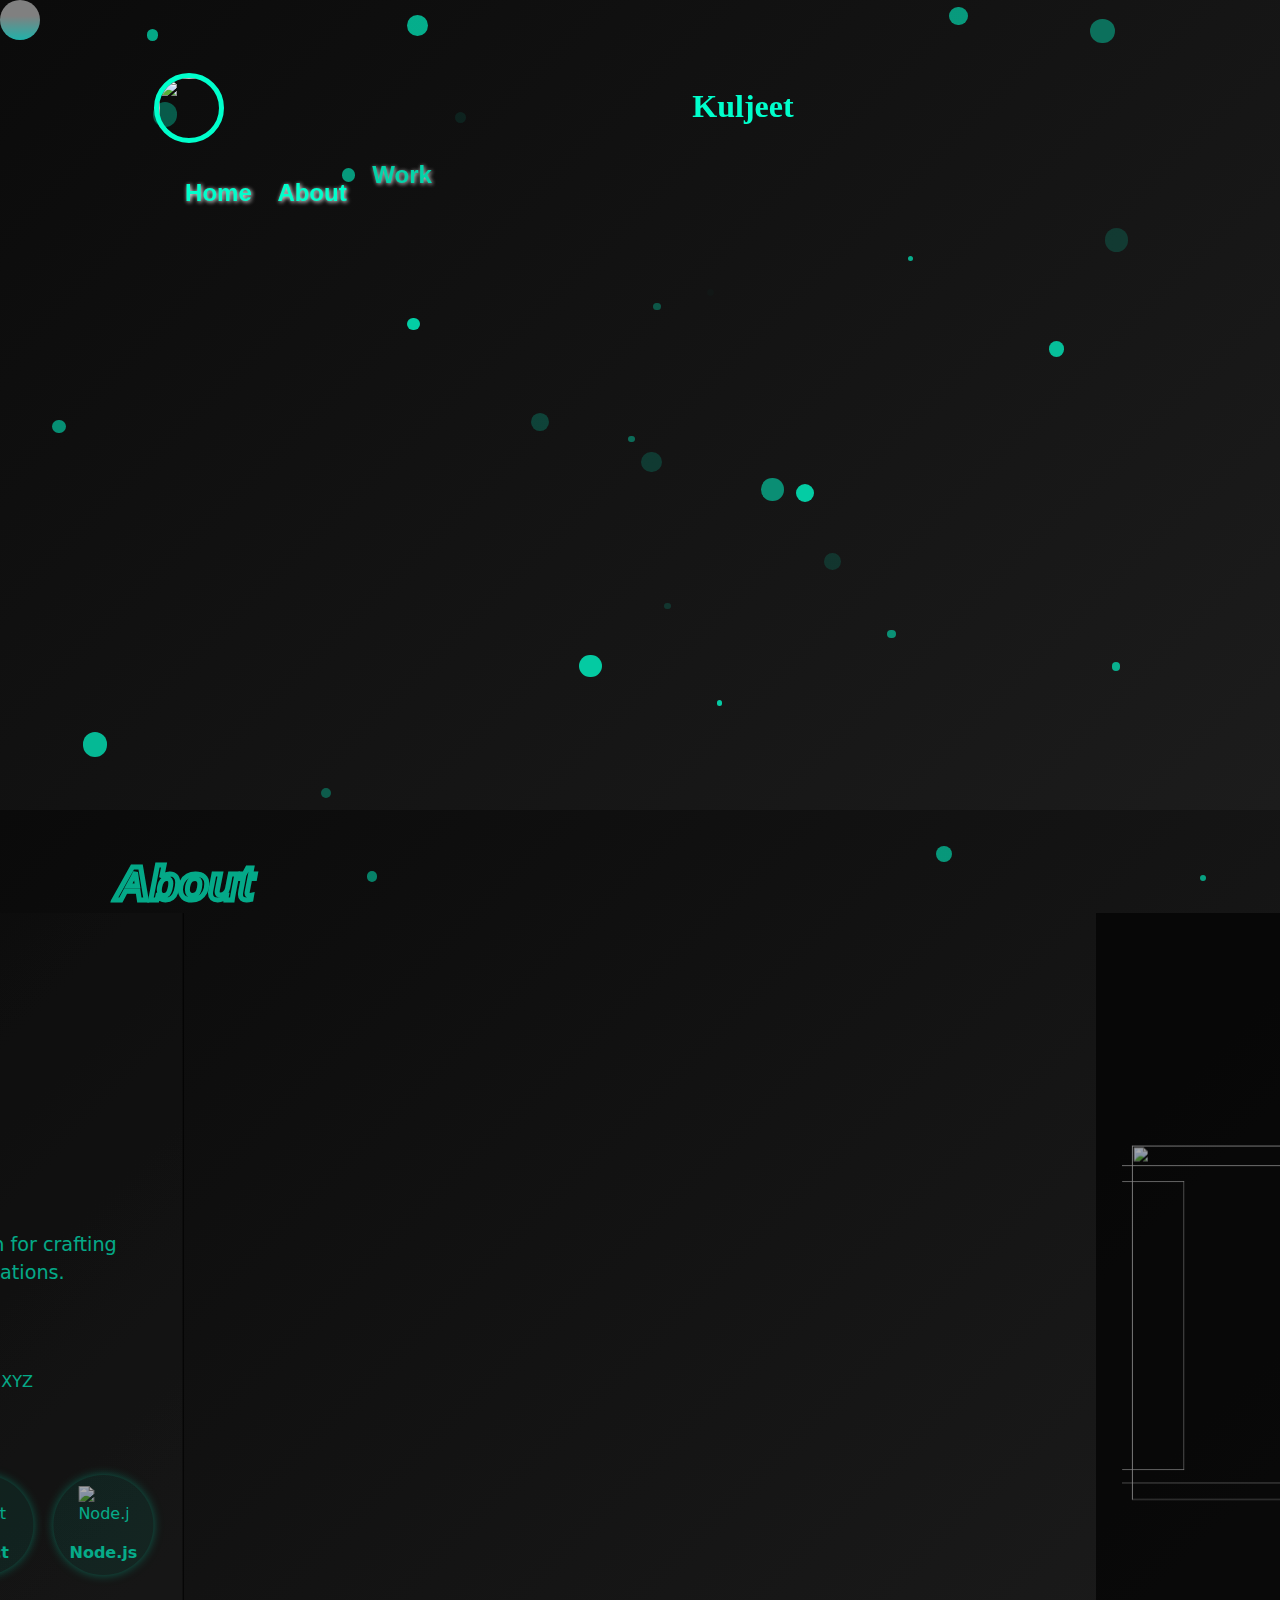
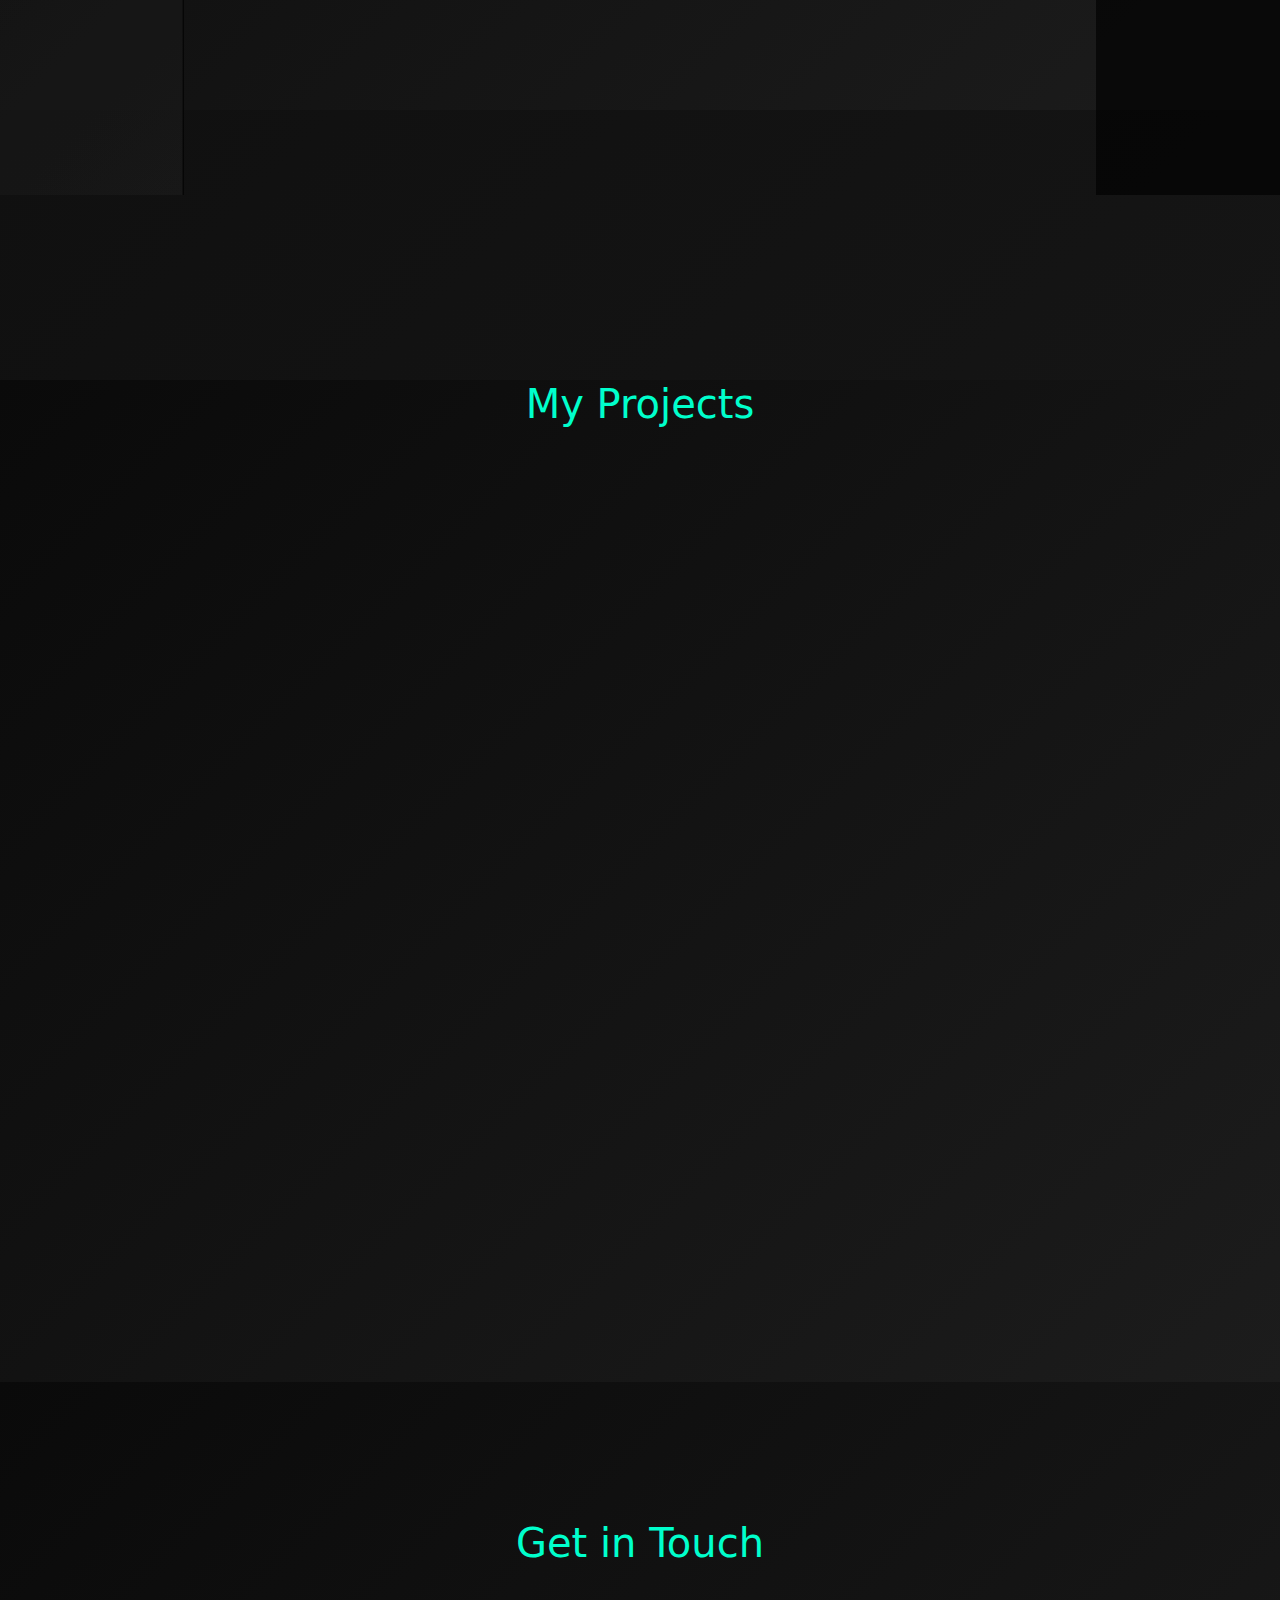
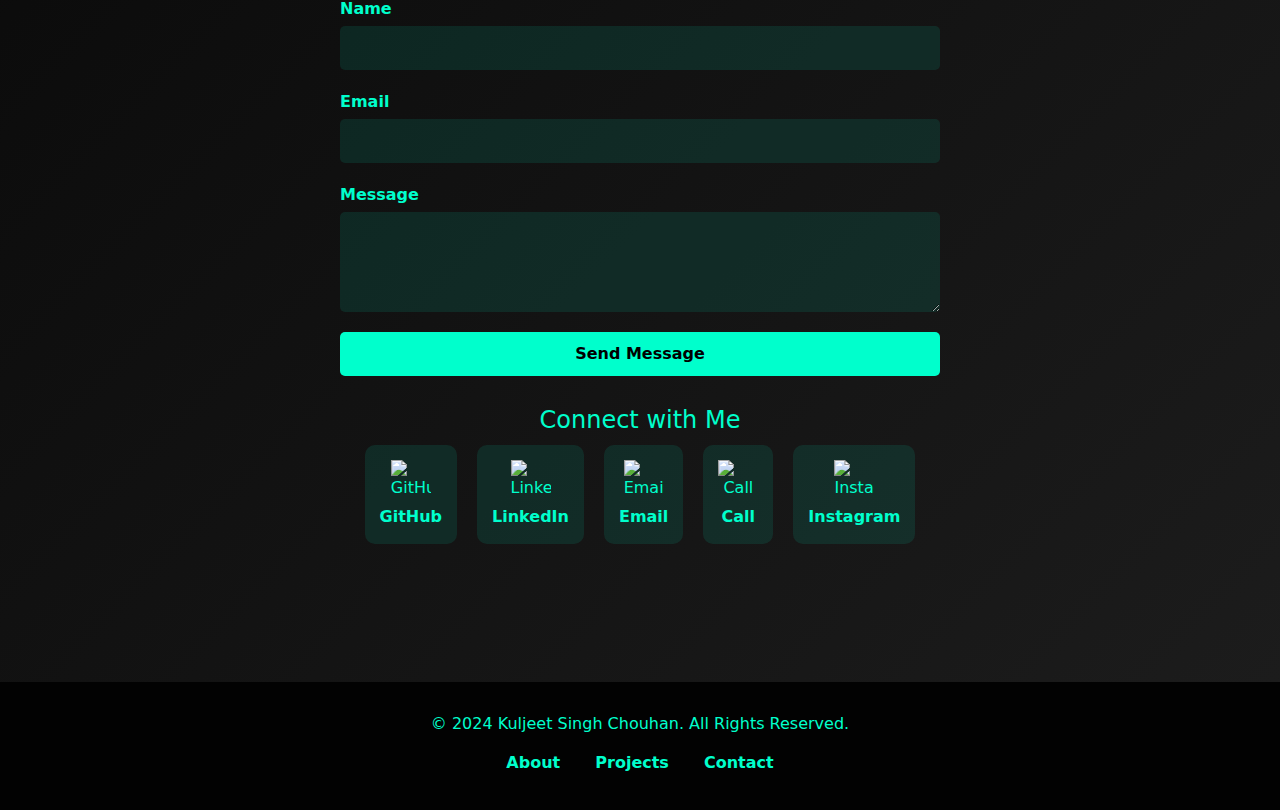
==== index.html @ 87ddcaf6 "first commit" ====
<!DOCTYPE html>
<html lang="en">
  <head>
    <meta charset="UTF-8" />
    <meta name="viewport" content="width=device-width, initial-scale=1.0" />
    <title>Document</title>
    <link rel="stylesheet" href="index.css" />
    <link rel="stylesheet" href="https://cdnjs.cloudflare.com/ajax/libs/font-awesome/6.5.2/css/all.min.css" integrity="sha512-SnH5WK+bZxgPHs44uWIX+LLJAJ9/2PkPKZ5QiAj6Ta86w+fsb2TkcmfRyVX3pBnMFcV7oQPJkl9QevSCWr3W6A==" crossorigin="anonymous" referrerpolicy="no-referrer" />
    <link rel="stylesheet" href="https://cdn.jsdelivr.net/npm/bootstrap@5.3.3/dist/css/bootstrap.min.css
    ">

   <!-- fontts   -->

   <link rel="preconnect" href="https://fonts.googleapis.com">
<link rel="preconnect" href="https://fonts.gstatic.com" crossorigin>
<link href="https://fonts.googleapis.com/css2?family=Oswald:wght@200..700&family=Roboto:ital,wght@0,100;0,300;0,400;1,100;1,300&display=swap" rel="stylesheet">



    <link rel="stylesheet" href="https://unpkg.com/sheryjs/dist/Shery.css" /> <!-- Recommended -->
     <!--  Gsap is needed for Basic Effects -->
<script src="https://cdnjs.cloudflare.com/ajax/libs/gsap/3.12.2/gsap.min.js"></script>

<!-- Scroll Trigger is needed for Scroll Effects -->
<script src="https://cdnjs.cloudflare.com/ajax/libs/gsap/3.12.2/ScrollTrigger.min.js"></script>

<!-- Three.js is needed for 3d Effects -->
<script src="https://cdnjs.cloudflare.com/ajax/libs/three.js/0.155.0/three.min.js"></script>

<!-- ControlKit is needed for Debug Panel -->
<script src="https://cdn.jsdelivr.net/gh/automat/controlkit.js@master/bin/controlKit.min.js"></script>
  </head>
  <script type="text/javascript"
        src="https://cdn.jsdelivr.net/npm/@emailjs/browser@4/dist/email.min.js">
</script>
<script type="text/javascript">
   (function(){
      emailjs.init({
        publicKey: "nce9EKjD9kNWPmYxU",
      });
   })();
   <link href="https://fonts.googleapis.com/css2?family=Roboto:wght@400;700&display=swap" rel="stylesheet"/>
  


</script>
  <body>
    <!-- <div  class="hero"></div>
    <div  class="hero1"></div> -->
    <div class="cursor"></div>
    <div class="cursorblur"></div>
    <section id="page1" class="page1">
      <div class="particles"></div>

      <div class="nav">
        <img src="profile.jpg" class="n-img" alt="">
        <div class="mh">Kuljeet</div>
        <div class="snav">
          <a href="#page1" class="navs navs1">Home</a>
          <a href="#page2" class="navs navs2">About</a>
          <a href="#projects" class="navs navs3">Work</a>
          <a href="#page6" class="navs navs4">Contact</a>
        </div>
        <div class="menu"><i class="fa-solid fa-bars"></i></div>
      </div>

      <div class="rest">
        <div class="l">
          <h2>< Hii Stranger /></h2>
          <h1>` Welcome to <span class="edit" >${kuljeets}</span> portfolio '</h1>
          <p>I am a MERN stack developer.</p>
        </div>
       <div class="bts">
        <button class="p-button"><a href="#projects">project</a></button>
        <button class="a-button"><a href="#page2">about</a></button>
       </div>
       <div class="r">
        <img src="" alt="" class="chnage">
       </div>

      </div>

   
   

    </section>
       <div class="e">
        <img  class="e-img" src="https://static-00.iconduck.com/assets.00/web-developer-illustration-2005x2048-fal2biag.png" alt="">
       </div> 

    <section id="page2" class="  page2">
      <h1 class="About">About</h1>
       <div class="divide">
        <div class="fd">
          <!-- <h1 class="am">about me</h1>
         <div class="para">
          <p>Hello! I’m kuljeet singh chouhan, a Full Stack Developer specializing in the MERN stack based in Jabalput,ujjain. With a passion for building robust and scalable web applications, I bring a comprehensive skill set in MongoDB, Express.js, React,Next js, and Node.js to every project I work on.

          </p>
          <p>I am pursuing  a degree in Btech from Jabalpur Engineering College, where I developed a solid foundation in software engineering and web development. Over the past 3 years, I’ve been deeply immersed in creating dynamic and interactive web applications that deliver exceptional user experiences.</p>
         
        </div> -->
        <div id="about" class="about-section">
          <div class="about-content">
              <div class="profile-container">
                  <img src="profile.jpg" alt="Profile Picture" class="profile-pic">
                  <h2 class="about-title">About Me</h2>
              </div>
              <p class="about-description">I'm a Full Stack Developer with a passion for crafting beautiful and functional web applications.</p>
              
              <div class="education">
                  <h3>Education</h3>
                  <p>B.Sc. in Computer Science, University XYZ</p>
              </div>
      
              <div class="tech-stack">
                  <h3>Tech Stack</h3>
                  <div class="skills-container">
                    
                      <div class="skill">
                        <img src="https://emaillistvalidation.com/blog/content/images/2023/09/HTML5_logo_and_wordmark.svg.png" alt="HTML" class="skill-icon">
                        <span>HTML</span>
                    </div>
                      <div class="skill">
                          <img src="https://1000logos.net/wp-content/uploads/2020/09/CSS-Logo.png" alt="CSS" class="skill-icon">
                          <span>CSS</span>
                      </div>
                      <div class="skill">
                          <img src="https://logos-world.net/wp-content/uploads/2023/02/JavaScript-Emblem.png" alt="JavaScript" class="skill-icon">
                          <span>JavaScript</span>
                      </div>
                      <div class="skill">
                          <img src="https://1.bp.blogspot.com/-gnbHTLvkmoE/W84EgMk-AJI/AAAAAAAAFC4/e2nUNEjO8TkflGJGWP_fnlShqMJEGT95QCPcBGAYYCw/s1600/react-logo.png" alt="React" class="skill-icon">
                          <span>React</span>
                      </div>
                      <div class="skill">
                          <img src="https://logos-download.com/wp-content/uploads/2016/09/Node_logo_NodeJS.png" alt="Node.js" class="skill-icon">
                          <span>Node.js</span>
                      </div>
                      <div class="skill">
                        <img src="https://raw.githubusercontent.com/Rohan-Shakya/Rohan-Shakya/master/images/next_logo.png" alt="HTML" class="skill-icon">
                        <span>Next js</span>
                    </div>
                  </div>
              </div>
          </div>
      </div>
      
       </div>
       <div class="sd">
        <h1 class="tc">techStack.js</h1>
        <div class="gallery">
          <div class="left">
            <div class="inner">
              <img
                class="item"
                src="https://w7.pngwing.com/pngs/201/90/png-transparent-logo-html-html5.png"
                data-counter="4"
              />
              <img
                class="item"
                src="https://www.freepnglogos.com/uploads/html5-logo-png/html5-logo-css-logo-png-transparent-svg-vector-bie-supply-9.png"
                data-counter="3"
              />
              <img
                class="item"
                src="https://cdn.slidesharecdn.com/ss_thumbnails/tailwindcss-220708140925-2a85561f-thumbnail.jpg?width=640&height=640&fit=bounds"
                data-counter="1"
              />
   
              <img
                class="item"
                src="https://pluspng.com/img-png/react-logo-png-javascript-logo-react-js-stickers-mugs-t-shirts-and-much-more-880x1136.jpg"
                data-counter="2"
              />
              <img
                class="item"
                src="https://miro.medium.com/v2/resize:fit:1000/1*v3XndYeIsBtk4CkpMf7vmA.jpeg"
                data-counter="6"
              />
   
              <img
                class="item"
                src="https://media.licdn.com/dms/image/D4E12AQFGtCLzryEsvQ/article-cover_image-shrink_720_1280/0/1683961037831?e=2147483647&v=beta&t=ZCCnGgCZCv_v08kv8-JhZ0gnYdyq6aOi3NOBT8HEgDY"
                data-counter="5"
              />
            </div>
          </div>
   
          <div class="right">
            <div class="inner">
              <img
                class="item"
                src="https://media.licdn.com/dms/image/D4E12AQEBg943ptCYpg/article-cover_image-shrink_720_1280/0/1686391647921?e=2147483647&v=beta&t=sTfwUvcIfW7Fuby7hMluDfuRJK3HfYMMWc2SyZR7-GA"
                data-counter="1"
              />
              <img
                class="item"
                src="https://upload.wikimedia.org/wikipedia/commons/thumb/d/d9/Node.js_logo.svg/1200px-Node.js_logo.svg.jpg"
                data-counter="2"
              />
              <img
                class="item"
                src="https://www.logotypes101.com/logos/432/342B0ABD6829533C56B6CA9F8D2A20AF/web_rtc_logo.png"
                data-counter="3"
              />
              <img
                class="item"
                src="https://media.licdn.com/dms/image/D5612AQHtMsvC2VYmvg/article-cover_image-shrink_720_1280/0/1679105125435?e=2147483647&v=beta&t=FZuEAa8o1GICExM1T2Wm7DUrsyHC3B0p2as3d6zQToc"
                data-counter="4"
              />
              <img
                class="item"
                src="https://ik.imagekit.io/ably/ghost/prod/2021/03/socket-io-logo-1.jpeg?tr=w-1728,q-50"
                data-counter="5"
              />
              <img
                class="item"
                src="https://th.bing.com/th/id/OIP.lcVgc4TZXULnpE7IEuhuzQHaHa?w=1532&h=1532&rs=1&pid=ImgDetMain"
                data-counter="6"
              />
            </div>
          </div>
        </div>
      </div>
    </section>
  <!-- </div> -->

   <div class="z">
    <!-- <img class="z-img" src="https://th.bing.com/th/id/OIP.4cvcR5GfKVf1xqbzQUdjJAHaHh?rs=1&pid=ImgDetMain" alt=""> -->
     <img  class="z-img" src="https://cdn.filestackcontent.com/efbSR18hT5uRKuo0zoMA" alt="">
   </div>

   <div class="page3">
    <div id="projects" class="projects-section">
        <h2 class="projects-title">My Projects</h2>
        <div class="projects-container ">
            <div class="project-card pc1">
                <div class="project-image-container">
                    <img src="artifex.jpg" alt="Project 1" class="project-image">
                </div>
                <div class="project-info">
                    <h3>Artifex</h3>
                    <p>Ai Saas application for ease transformation and manipulation of images in ur desired manner.</p>
                    <a href="fk.html" class="project-link">View</a>
                </div>
            </div>
            <div class="project-card pc2">
                <div class="project-image-container">
                    <img src="rs.jpg" alt="Project 2" class="project-image">
                </div>
                <div class="project-info">
                    <h3>Rail Scouts</h3>
                    <p>Developed a 3D navigation model for a platform, enhancing user experience and spatial awareness in station environments.</p>
                    <a href="rs.html" class="project-link">View</a>
                </div>
            </div>
            <div class="project-card pc3">
                <div class="project-image-container">
                    <img src="blink.jpg" alt="Project 3" class="project-image">
                </div>
                <div class="project-info">
                    <h3>Blinkmeet</h3>
                    <p>
                      Designed and developed a random video calling and chatting app, facilitating seamless connections and spontaneous interactions among users.</p>
                    <a href="blink.html" class="project-link">View</a>
                </div>
            </div>
            <div class="project-card pc4">
                <div class="project-image-container">
                    <img src="duvera.jpg" alt="Project 4" class="project-image">
                </div>
                <div class="project-info">
                    <h3>Duvera</h3>
                    <p>
                      Created an innovative e-commerce platform merging social media, enabling efficient and authentic selling of high-end merchandise to targeted audiences.</p>
                    <a href="duv.html" class="project-link">View</a>
                </div>
            </div>
            <div class="project-card pc5">
                <div class="project-image-container">
                    <img src="catch.jpg" alt="Project 5" class="project-image">
                </div>
                <div class="project-info">
                    <h3>ConvoCloud</h3>
                    <p>
                      Developed a robust video conferencing app similar to Google Meet, featuring real-time communication, screen sharing, and collaboration tools for seamless interactions..</p>
                    <a href="catch.html" class="project-link">View</a>
                </div>
            </div>
        </div>
    </div>
   </div>


    <!-- <section id="page6" class="page6 ">

        <h1 class="con">CONTACT</h1>
      <div class="contacts">
      
        <div class="do">
         
          <a href="https://www.instagram.com/____k_u_s_h____4?utm_source=qr&igsh=MW93MGU5dWI2czNlbg==" class="insta"><i class="fa-brands fa-instagram"></i></a>
        </div>
        <div class="do">       
        
          <a href="https://www.linkedin.com/in/kuljeet-singh-76383a259" class="linked-in"><i class="fa-brands fa-linkedin"></i></a>
        </div>
        <div class="do">        <a href="https://github.com/kush54" class="git-hub"><i class="fa-brands fa-github"></i></a>
        </div>
        <div class="do">        <a href="tel:9343816243"  class="call"><i class="fa-solid fa-phone"></i></i></a>
        </div>
        <div class="do">        <a href="#page6" class="email"><i class="fa-solid fa-envelope"></i></a>
        </div>
       
      </div>

     <div class="form">
      <form id="form" action="index.html">
          <label for="name">Name</label>
          <input  id="name" type="text">
          <label for="name">Email</label>
          <input id="email" type="email">
          <label for="name">Message</label>
          <input id="message" style="height: 8vh;" class="message" type="text">
          
      </form>
     
       
     </div>

     <button onclick="sendMail()" class="hit">Hit Em Up</button>
     </section> -->


    
     <div class="page4">
      <div id="contact" class="contact-section">
          <h2 class="contact-title">Get in Touch</h2>
          <form class="contact-form" action="your-server-endpoint" method="POST">
              <div class="form-group">
                  <label for="name">Name</label>
                  <input type="text" id="name" name="name" required>
              </div>
              <div class="form-group">
                  <label for="email">Email</label>
                  <input type="email" id="email" name="email" required>
              </div>
              <div class="form-group">
                  <label for="message">Message</label>
                  <textarea id="message" name="message" required></textarea>
              </div>
              <button type="submit" class="submit-button">Send Message</button>
          </form>
          <div class="social-links">
              <h3>Connect with Me</h3>
              <div class="social-icons">
                  <a href="https://github.com/yourusername" target="_blank" class="social-icon git">
                      <img src="https://pngimg.com/uploads/github/github_PNG80.png" alt="GitHub">
                      <span>GitHub</span>
                  </a>
                  <a href="https://www.linkedin.com/in/yourusername" target="_blank" class="social-icon">
                      <img src="https://pngimg.com/uploads/linkedIn/linkedIn_PNG8.png" alt="LinkedIn">
                      <span>LinkedIn</span>
                  </a>
                  <a href="mailto:your-email@example.com" class="social-icon">
                      <img src="https://1000logos.net/wp-content/uploads/2021/05/Gmail-logo.png" alt="Email">
                      <span>Email</span>
                  </a>
                  <a href="tel:+1234567890" class="social-icon">
                      <img src="https://static.vecteezy.com/system/resources/previews/014/441/078/original/phone-call-icon-design-in-blue-circle-png.png" alt="Call">
                      <span>Call</span>
                  </a>
                  <a href="https://www.instagram.com/yourusername" target="_blank" class="social-icon insta">
                      <img src="https://static.vecteezy.com/system/resources/previews/017/743/717/large_2x/instagram-icon-logo-free-png.png" alt="Instagram">
                      <span >Instagram</span>
                  </a>
              </div>
          </div>
      </div>
      
     </div>

     <footer class="footer">
      <div class="footer-content">
          <p>&copy; 2024 Kuljeet Singh Chouhan. All Rights Reserved.</p>
          <div class="footer-links">
              <a href="#about">About</a>
              <a href="#projects">Projects</a>
              <a href="#contact">Contact</a>
          </div>
         
      </div>
  </footer>


     <div class="imp"> 
      <a class="i1" href="https://www.instagram.com/____k_u_s_h____4?utm_source=qr&igsh=MW93MGU5dWI2czNlbg==" ><i class="fa-brands fa-instagram"></i></a>
      <a class="i2" href="https://www.linkedin.com/in/kuljeet-singh-76383a259" ><i class="fa-brands fa-linkedin"></i></a>
      <a class="i3" href="https://github.com/kush54" ><i class="fa-brands fa-github"></i></a>
      <a class="i4" href="tel:9343816243"  ><i class="fa-solid fa-phone"></i></i></a>
      <a   class="i5" href="#page6" ><i class="fa-solid fa-envelope"></i></a>
  </div>



    <script
      src="https://cdnjs.cloudflare.com/ajax/libs/gsap/3.12.5/gsap.min.js"
      integrity="sha512-7eHRwcbYkK4d9g/6tD/mhkf++eoTHwpNM9woBxtPUBWm67zeAfFC+HrdoE2GanKeocly/VxeLvIqwvCdk7qScg=="
      crossorigin="anonymous"
      referrerpolicy="no-referrer"
    ></script>
    <script
      src="https://cdnjs.cloudflare.com/ajax/libs/gsap/3.12.5/ScrollTrigger.min.js"
      integrity="sha512-onMTRKJBKz8M1TnqqDuGBlowlH0ohFzMXYRNebz+yOcc5TQr/zAKsthzhuv0hiyUKEiQEQXEynnXCvNTOk50dg=="
      crossorigin="anonymous"
      referrerpolicy="no-referrer"
    ></script>
    <script>
    
      function navigateTo(url) {
      window.location.href = url;
    }
    
    </script>
    <script src="https://cdn.jsdelivr.net/npm/bootstrap@5.3.3/dist/js/bootstrap.bundle.min.js
    "></script>
    <script src="index.js"></script>

  </body>
</html>
---- index.css ----
body,
html {
  overflow-x: hidden;
  font-family: 'Roboto', sans-serif;}

body {
   /* background-image: url("https://wallpapercave.com/wp/wp1925278.jpg"); */
  background-size: cover;
  background-repeat: no-repeat;
  
}
.page1 {
  height: 100vh;
z-index: 10;
background: linear-gradient(135deg, #0a0a0a, #1c1c1c);

}


.snav {
  margin-right: 5vw;
}

.snav a:hover {
  transform: scale(1.1);
  color: #00ffcc;
  /* color: transparent; */
  /* -webkit-text-stroke: 1px   #00ffcc; */
  
}






.n-img{
  height: 70px;
  width: 70px;
  border-radius: 50%;
  -webkit-border-radius: 50%;
  -moz-border-radius: 50%;
  -ms-border-radius: 50%;
  -o-border-radius: 50%;
  margin-top: 1vh;
  margin-right: 1vw;
  border: 5px solid #00ffcc;
}

.n-img:hover{
  transform: scale(1.1);
  -webkit-transform: scale(1.1);
  -moz-transform: scale(1.1);
  -ms-transform: scale(1.1);
  -o-transform: scale(1.1);
}

.nav {
  font-weight: bolder;
  padding-top: 5vh;
  padding-left: 5vh;
  margin-left: 4vw;
}


.mh {
  z-index: 5;
  text-align: center;
  /* color: transparent; */
  /* -webkit-text-stroke: 2px    #00ffcc; */
  color:  #00ffcc;
  /* margin-left: 10vh; */
  margin-right: 38vw;
  margin-top: 2vh;
  font-size: 2rem;
font-family: Cambria, Cochin, Georgia, Times, 'Times New Roman', serif;
}

.mh:hover{
  color: gray;
}

.navs {
  position: relative;
  cursor: pointer;
}

.navs::after {
  content: "";
  position: absolute;
  bottom: -0.5rem;
  height: 4px;
  width: 100%;
  left: 0;
  background-color:  #00ffcc;
  transition: 0.3s;
  transition-timing-function: ease-in-out;
  transform: scaleX(0);
}

.navs:hover::after {
  transform: scaleX(1);
}

.nav {
  display: flex;
  justify-content: space-between;
  height: 4vmax;
  margin-left: 12vw;
}

.snav{
  display: flex;
  gap: 2vw;
  padding-right: 5vw;
  z-index: 5;
  padding: 3.5vh;
  font-size: 1.5rem;
  font-family: "Gill Sans", "Gill Sans MT", Calibri, "Trebuchet MS", sans-serif;
}

.snav a {
  text-decoration: none;
  -webkit-text-stroke: 0%;
  color:  #00ffcc;
  text-shadow: 1px 1px 4px white;
}

.rest {
  height: 70%;
  width: 100%;
  font-family: "Oswald", sans-serif;
}

.l{
  height: 60%;
  width: 60%;
  font-size: 2rem;
  font-weight: 600;
  color:  #00ffcc;
  margin-left: 20vw;
  text-align: center;
  justify-content: center;
  margin-top: 25vh;
  margin-left: 20vw;
}

.l span {
  color:  #00ffcc;
  font-size: 4rem;
  font-weight: bolder;
  text-shadow: 1px 1px 4px black;
}

.l span:hover {
  color:  #00ffcc;
  transition: all ease 0.5s;
}


.bts a{
  text-decoration: none;
  
}

.p-button{
  margin-left: 40vw;
  height: 5vh;
  font-size: 1.3rem;
  width: 10vw;
  background-color:  #00ffcc;

}

.p-button a{
  color: black;

}

.a-button{
  font-size: 1.3rem;

  height: 5vh;
  width: 10vw;
background-color:  #00ffcc;
color: black;
}
.a-button a{
  color: black;
}

.a-button:hover{
  background-color: black;
}

.p-button:hover{
  background-color: white;
}
.page2 {
  height: 120vh;
}

.About{
  margin: auto;
  /* background-color: ; */
  margin-top: 5vh;
}

.divide{
  display: flex;
  width: 100vw;
  height: 100vh;
}
.fd{
width: 50%;
border-right: 2px solid black;
}
.sd{
  background-color: black;
}




@media (max-width: 600px) {
  .page1 {
    height: 100vh;
    width: 100vw;
  }

  .nav {
    display: flex;
    text-align: center;
    height: 2vh;
  }

  .nav img{
    margin-top: 20vh;
    height: 15vh;
    width: 15vh;
    margin-left: 20vw;
    border: 50%;
  }

  .mh {
    font-size: 4vh;
    position: relative;
    bottom: 35vh;
  }
  .snav {
    display: none;
  }
  .rest {
    display: flex;
    flex-direction: column;
    justify-content: center;
    align-items: center;
    text-align: center;
    margin-top: 13vh;
  }
  .l {
    font-size: 10px;
    height: 10vh;
    width: 100vw;
    margin-right: 20vw;
    margin-bottom: 15vh;
  }
  .l h2{
    font-size: 20px;
    margin-top: 5vh;
  }
  .l h1{
    font-size: 20px;
    margin-top: 5vh;

  }
  .l span{
    font-size: 1.5rem;
  }

  .l p{
    margin-top: 5vh;
    font-size: 20px;

  }
  
  .bts{
    margin-bottom: 5vh;
    margin-top: 15vh;
  }
 
  .p-button{
    margin-left: 5vw;
    height: 8vh;
    width: 15vh;
  }
  
  .p-button a{
    color: black;
  }
  
  .a-button{
    height: 8vh;
    width: 15vh;
  background-color: black;
  color: white;
  }
  .a-button a{
    color: white;
  }

}

/* section2 */
.page2 {
  height: 100vh;
  width: 100vw;
  display: flex;
  flex-direction: column;
  background: linear-gradient(135deg, #0a0a0a, #1c1c1c);

  z-index: 10;
  /* border: 2px solid green; */
}

.para{
  margin-top: 10vh;
}

.fd p{
  margin-left: 2vw;
  margin-right: 2vw;
}

.am{
  margin-left: 20vw;
  color: transparent;
  -webkit-text-stroke: 2px #00ffcc;
  /* margin-top: 10vh; */
}

.gallery {
  display: flex;
  height: 100%;
  width: 50vw;
  padding: 3vh;
}

.tc {
  text-align: center;
  font-size: 2rem;
  color: transparent;
  -webkit-text-stroke: 2px #00ffcc;
  margin-top: 3vh;
  margin-left:5vw ;
}
.tc:hover {
  color: white;
}

.left,
.right {
  display: flex;
  align-items: center;
  position: relative;
  overflow: hidden;
  color: #00ffcc;
  width: 50%;
}

.inner {
  position: relative;
  width: 100%;
  display: flex;

  align-items: center;
  perspective: 500px;
  transform-style: preserve-3d;
}

.item {
  position: absolute;
  width: 20rem;
  height: 25rem;
  transition: transform 300ms cubic-bezier(0, 0.55, 0.45, 1);
  margin-bottom: 2rem;
}

.left .inner {
  perspective-origin: right center;
}

.right .inner {
  perspective-origin: left center;
}

.left .item {
  right: -10rem;
}

.right .item {
  left: -10rem;
}

.left .item:nth-child(1) {
  transform: translate3d(-10rem, 0, -4rem);
}

.left .item:nth-child(2) {
  transform: translate3d(-20rem, 0, -8rem);
}

.left .item:nth-child(3) {
  transform: translate3d(-30rem, 0, -12rem);
}

.left .item:nth-child(4) {
  transform: translate3d(-40rem, 0, -16rem);
}

.left .item:nth-child(5) {
  transform: translate3d(-50rem, 0, -20rem);
}

.left .item:nth-child(6) {
  transform: translate3d(10rem, 0, -4rem);
}

.right .item:nth-child(1) {
  transform: translate3d(10rem, 0, -4rem);
}

.right .item:nth-child(2) {
  transform: translate3d(20rem, 0, -8rem);
}

.right .item:nth-child(3) {
  transform: translate3d(30rem, 0, -12rem);
}

.right .item:nth-child(4) {
  transform: translate3d(40rem, 0, -16rem);
}

.right .item:nth-child(5) {
  transform: translate3d(50rem, 0, -20rem);
}

.right .item:nth-child(6) {
  transform: translate3d(-10rem, 0, -4rem);
}
.para{
  color: #00ffcc;
}
@media (max-width: 600px) {


  body {
    overflow-x: hidden;
  }

  .page2 {
    height: 70vh;
  }

  .tc {
    margin-top: 15vh;
     color: black;
    font-size: 3rem;
  }
  .left,
  .right {
    margin-top: 15vh;
    display: flex;
    align-items: center;
    position: relative;
    overflow: hidden;
    height: 70vh;
    width: 50%;
    padding-bottom: 50vh;
  }

  .inner {
    position: relative;
    width: 100%;
    display: flex;

    align-items: center;
    perspective: 500px;
    transform-style: preserve-3d;
  }

  .item {
    position: absolute;
    width: 10rem;
    height: 15rem;
    transition: transform 300ms cubic-bezier(0, 0.55, 0.45, 1);
    margin-bottom: 2rem;
    object-fit: contain;
  }

  .page2{
    height: 150vh;
  }

  .divide{
    height: 150vh;
  /* border: 2px solid red; */
    flex-direction: column;
  }
  .fd{
    width: 100%;
    height: 50%;
    padding: 10vw;
    margin-top: -1vh;
  }
  .sd{
    width: 100%;
    height: 50%;
   /* background-color: white; */
  }

  .para{
    margin-bottom: 10vh;
  }
  .z img{
    height: 20vh;
    width: 20vh;
    position: relative;
    top: 5vh;
  }

.gallery{
  height: 100%;
  width: 100%;
}


}


.z-img{
 position: relative;
 bottom: 30vh;
 z-index: 20;
 height: 400px;
 width: 400px;
}

.z{
height: 30vh;
}
.page3{

}

/* section 5 */
.page5 {
  height: 150vh;
  width: 100vw;
  z-index: 100;
  margin-bottom: 20vh;
}



.dwh{
  padding-left: 50vw;
  
  color:lightseagreen;
  display: inline-block;
  position: relative;
  bottom: 20vh;
}

.wh{
  /* font-size: 4rem;
  font-weight: 900;
  text-shadow: 8px 1px 8px black; */
}

.pat{
  display: flex;
  gap: 5vw;
}

.cards-cont {
  height: 60vh;
  width: 100%;
  /* display: flex; */
  flex-wrap: wrap;
  padding-bottom: 20vh;
  justify-content: center;
}





.carda {
  height: 15vw;
  width: 45%;
  border-radius: 20px;
  background-size: cover;
  background-position: center;
  overflow: hidden;
  align-items: center;
}

.boc{
 font-size: 1rem;
 text-align: center;
 padding: 2vh;
 margin-top: 5vh;
}

.check{
  background-color: lightseagreen;
  border-radius: 20px;
  -webkit-border-radius: 20px;
  -moz-border-radius: 20px;
  -ms-border-radius: 20px;
  -o-border-radius: 20px;
}

.check a{
  text-decoration: none;
  color: black;
}

.check:hover{
  background-color: black;

}
.check:hover a{
  color: white;
}
.bocd{
  margin-top: 15vh;
}

#card1 {
  background-image: url(dk.jpg);
  margin-left: 7vw;
}

#card2 {
  background-image: url(ca.jpg);
  object-fit: cover;
  margin-left: 7vw;
  margin-top: 10vh;
 align-items: center;
}

#card3 {
  background-image: url(ug.jpg);
  object-fit: cover;
  margin-top: 10vh;
  margin-left: 7vw;
  
}

.overlayy {
  height: 100%;
  width: 100%;
  background-color: black;
  padding-top: 160px;
  padding: 30px;
  opacity: 0;
  z-index: 100;
  transition: all ease 1.2s;
  /* border: 2px solid red; */
}

.overlayy button {
  background-color: black;
  border: 2px solid black;
}

.overlayy h4 {
  cursor: pointer;
  color: antiquewhite;
  font-size: 40px;
  font-weight: 700;
  white-space: no-wrap;
  margin-bottom: 20px;
}

.overlayy p {
  color: antiquewhite;
  /* text-align: center; */
  margin-right: 30px;
}

.carda:hover {
   transform: scale(1.2);
}

.carda:hover .overlayy {
  opacity: 1;
  
}


@media (max-width: 600px) {
  .page5{
    height: 240vh;
    /* border: 20px solid red; */
  }
  .wh{
    position: relative;
    right: 10vw;
  }

  .cards-cont{
    height: 100%;
    width: 100%;
    /* border: 20px solid green; */
    margin-top: -10vh;
  }

  .pat{
    height: 35%;
    width: 100%;
    /* border: 5px solid pink; */
    display: flex;
    flex-direction: column;
  }
  .sal{
    margin-top: 2vh;
    /* padding-top: -10vh; */
  }
  .carda{
    height: 30%;
    width: 70%;
    /* border: 5px solid burlywood; */
  }
  .boc{
    /* border: 5px solid black; */
    margin: 2vh;
    height: 50%;
    margin-bottom: 4vh;
    margin-top: -2vh;
    box-shadow: 1px 1px 4px gray;
  }
  .bocd{
    margin-top: -10vh;
  }
  #card2,#card3{
    /* padding-bottom: 10vh; */
    position: relative;
    bottom: 10vh;
  }
}












/* pgae6 */
.page6 {
  height: 100vh;
  width: 100vw;
  z-index: 10;
  /* border: 2px solid red; */
}


.do {
  /* display: inline-block; */
  height: 5vw;
  width: 5vw;
  border: 2px solid black;
  border-radius: 50%;
  text-align: center;
  gap: 2rem;
  /* margin-left: 10vw; */
}

.contacts{
  margin-top: 10vh;
  margin-left: 30vw;
  display: flex;
  gap: 2rem;

  /* border: 2px solid red; */
}

.do:hover {
  background-color: lightseagreen;
  transform: scale(1.2);
}

.do a,
i {
  color: black;
  margin-top: 2vh;
  font-size: 2.5rem;
}


.form {
  height: 55vh;
  width: 44vw;
  border: 8px solid black;
  margin-top: 10vh;
  margin-left: 25vw;
  border-radius: 15px;
  /*background-color: rgb(140, 189, 187);
  */-webkit-border-radius: 15px;
  
}
.form label,
input {
  display: block;
}

.form label {
  margin-top: 30px;
  font-size: 2rem;
  font-weight: 800;
  margin-left: 50px;
  font-style: italic;
}

.form input {
  /* background-color: #a0937d; */
  /* background-color: #a0937d; */
  background: linear-gradient(white,rgb(174, 208, 207));

  width: 40vw;
  height: 5vh;
  margin-left: 2vw;
  /* border: 2px solid black; */
  border-radius: 5px;
  -webkit-border-radius: 5px;
  -moz-border-radius: 5px;
  -ms-border-radius: 5px;
  -o-border-radius: 5px;
}

.message input {
  height: 10vh;
}

.hit{
  position: relative;
  left: 75vw;
  bottom: 10vh;
  width: 13vw;
  height: 3vw;

  font-weight: 900;
  font-size: 1.5rem;
}
.hit:hover{
  background-color: lightseagreen;
  color: white;
  transform: scale(1.1);
  -webkit-transform: scale(1.1);
  -moz-transform: scale(1.1);
  -ms-transform: scale(1.1);
  -o-transform: scale(1.1);
}

#status{
  position: relative;
  left: 65vw;
  bottom: 10vh;
  width: 7vw;
  height: 3vw;
  text-align: center;
}

.con{
  /* margin-top: 10vh; */
  font-size: 3rem;
  color: transparent;
  -webkit-text-stroke: 2px  lightseagreen;
  margin-left: 40vw;
  padding-top: 5vh;
}


@media (max-width: 600px) {
  
  .do{
    border: 2px solid white;
  }
  .page6{
    border: 2px solid gray;
    margin-top: -20vh;
  }
  .form{
  height: 45vh;
  margin-left: 5vw;
  width: 90vw;
  }
  .form label,
input {
  display: block;
}

.form label {
  margin-top: 30px;
  font-size: 1rem;
  font-weight: 800;
  margin-left: 50px;
}

.form input {
  background-color: #a0937d;
  /* background-color: white; */
  width: 80vw;
  height: 5vh;
  margin-left: 2vw;
  border: 2px solid black;
  border-radius: 5px;

}

.hit{
  position: relative;
  left: 35vw;
  top: 5vh;

  border-radius: 5px;
 width: 30vw;
 height: 5vh;
}
.hit:hover{
  background-color: black;
  color: white;
  transform: scale(1.4);
  -webkit-transform: scale(1.4);
  -moz-transform: scale(1.4);
  -ms-transform: scale(1.4);
  -o-transform: scale(1.4);
}


.con{
 margin-left: 10vw;
}


}


/* .cursor{
  height: 25px;
  width: 25px;
  border-radius: 50%;
z-index: 99;
color: black;

} */

/* .cursorblur{
  height: 300px;
  position: absolute;
  width: 300px;
  border-radius: 50%;
  filter: blur(150px);
  z-index: -1;

  background-color: black;
  -webkit-filter: blur(200px);
} */



/* .page1{
  background-color: #a0937d;
  background-color: #b4aca0;

}

.page6{
  background-color: #b4aca0;

} */

.cn{
  position: relative;
  font-size: 5rem;
  height: 0;
}

.tr{
  left: 90vw;
}

.tl{
  left: 5vw;
}

.bl{
  top: 80vh;
  left: 5vw;

}

.br{
  left: 90vw;
  top: 80vh;
}


.hero{
  height: 40vh;
  width: 45vw;
  border-radius: 90%;
  -webkit-border-radius: 90%;
  -moz-border-radius: 90%;
  -ms-border-radius: 90%;
  -o-border-radius: 90%;
  /* background-color: linear; */
  background: linear-gradient(white,lightseagreen);
  filter: blur(20px);
  margin-left: 30vw;
  margin-top: 30vh;
  -webkit-filter: blur(20px);
  position: absolute;
  animation: hero1anim 2s linear infinite alternate;
  -webkit-animation: hero1anim 2s linear infinite alternate;
}
/* .hero1{
  height: 40vh;
  width: 40vw;
  border-radius: 90%;
  margin-top: 40vh;
  margin-left: 40vw;
  -webkit-border-radius: 90%;
  -moz-border-radius: 90%;
  -ms-border-radius: 90%;
  -o-border-radius: 90%;
  background-color: lightseagreen;
  filter: blur(20px);
  -webkit-filter: blur(20px);
  position: absolute;
  animation: hero;
  -webkit-animation: hero2anim 2s linear infinite alternate;
  animation: hero2anim 2s linear infinite alternate;
} */





.heron{
  height: 40vh;
  width: 45vw;
  border-radius: 90%;
  -webkit-border-radius: 90%;
  -moz-border-radius: 90%;
  -ms-border-radius: 90%;
  -o-border-radius: 90%;
  /* background-color: linear; */
  background: linear-gradient(white,lightseagreen);
  filter: blur(20px);
  margin-left: 28vw;
  margin-top: 50vh;
  -webkit-filter: blur(20px);
  position: absolute;
  animation: hero1anim 2s linear infinite alternate;
  -webkit-animation: hero1anim 2s linear infinite alternate;
}

@keyframes hero1anim {
  from{
    transform: translate(-10%,-10%)  ;
    -webkit-transform: translate(-10%,-10%)  ;
    -moz-transform: translate(-10%,-10%)  ;
    -ms-transform: translate(-10%,-10%)  ;
    -o-transform: translate(-10%,-10%)  ;
}
to{
  transform: translate((10%,10%));
  -webkit-transform: translate((10%,10%));
  -moz-transform: translate((10%,10%));
  -ms-transform: translate((10%,10%));
  -o-transform: translate((10%,10%));
}
}

@keyframes hero2anim {
  from{
    transform: translate(-10%,-10%)  ;
    -webkit-transform: translate(10%,-10%)  ;
    -moz-transform: translate(-10%,-10%)  ;
    -ms-transform: translate(-10%,-10%)  ;
    -o-transform: translate(-10%,-10%)  ;

}
to{
  transform: translate((-10%,-10%));
  -webkit-transform: translate((-10%,-10%));
  -moz-transform: translate((-10%,-10%));
  -ms-transform: translate((-10%,-10%));
  -o-transform: translate((-10%,-10%));
}
}


.e img{
  height: 300px;
  width: 300px;
  position: relative;
  bottom: 35vh;
  left: 10vw;
}

.e{
  height: 0;
}

@media (max-width: 600px) {
  .hero{
    height: 40vh;
    width: 80vw;
    margin-left: 10vw;
  }
  .e img{
    height: 150px;
    width: 150px;
    bottom: 14vh;
  }
}

.scroller{
  white-space: nowrap;
  margin-top: 80vh;
  background: linear-gradient(135deg, #0a0a0a, #1c1c1c);
}


.scroller h4{
display: inline-block;
margin-left: 10px;
font-size: 4rem;
font-weight: 900;
color: transparent;
-webkit-text-stroke: 2px  #00ffcc;
font-family:  sans-serif;
  font-weight: 900;
  font-size: 2.5rem;
  /* color: lightseagreen; */
  color: transparent;
  -webkit-text-stroke: 2px white;


}

.s-in{
  display: inline-block;
  /* white-space: nowrap; */
  animation: scroll 4s infinite linear;
  -webkit-animation: scroll 4s infinite linear;
}

@keyframes scroll {
  from{
    transform: translateX(0);
    -webkit-transform: translateX(0);
    -moz-transform: translateX(0);
    -ms-transform: translateX(0);
    -o-transform: translateX(0);
}
to{
  transform: translateX(-100%);
  -webkit-transform: translateX(-100%);
  -moz-transform: translateX(-100%);
  -ms-transform: translateX(-100%);
  -o-transform: translateX(-100%);
}
}

.scroller::-webkit-scrollbar{
  display: none;
}

.scroller h4:hover{
  color: lightseagreen;
}

.scroller h4{
  transition: all linear 0.5s;
  -webkit-transition: all linear 0.5s;
  -moz-transition: all linear 0.5s;
  -ms-transition: all linear 0.5s;
  -o-transition: all linear 0.5s;
}

@media (max-width: 600px) {
  .scroller{
    margin-top: -10vh;
    
  }
  .scroller h4{
    font-size: 2rem;
  }
}

.cursor{
  height: 40px;
  width: 40px;
  background: linear-gradient(to bottom, gray 40%,lightseagreen);
  border-radius: 50%;
  -webkit-border-radius: 50%;
  -moz-border-radius: 50%;
  -ms-border-radius: 50%;
  -o-border-radius: 50%;
  position: fixed;
  transition: all ease 0.05s;
  -webkit-transition: all ease 0.05s;
  -moz-transition: all ease 0.05s;
  -ms-transition: all ease 0.05s;
  -o-transition: all ease 0.05s;
}


.z-img:hover{
  transform: scale(1.1);
  -webkit-transform: scale(1.1);
  -moz-transform: scale(1.1);
  -ms-transform: scale(1.1);
  -o-transform: scale(1.1);
}


.e img:hover{
  transform: scale(1.1);
  -webkit-transform: scale(1.1);
  -moz-transform: scale(1.1);
  -ms-transform: scale(1.1);
  -o-transform: scale(1.1);
}


.About{
  font-family:  sans-serif;
font-weight: 900;
font-size: 3rem;
/* color: lightseagreen; */
color: transparent;
font-style: italic;
-webkit-text-stroke: 5px  #00ffcc;
}

.para p{
  font-family: "Oswald", sans-serif;
  font-size: 1.3rem;
}

@media (max-width: 600px) {
  .para p{
    font-family: "Oswald", sans-serif;
    font-size: 1.05rem;
    /* margin-top: -5vh; */
  }
  .tc{
    font-family:  sans-serif;
    font-weight: 900;
    font-size: 2.5rem;
    color: transparent;
    font-style: italic;
    -webkit-text-stroke: 3px black;
  }
  .wh{
    font-family:  sans-serif;
    font-weight: 900;
    font-size: 3rem;
    color: transparent;
    font-style: italic;
    -webkit-text-stroke: 5px lightseagreen;
  }
  .gallery{
    background: linear-gradient(135deg, #0a0a0a, #1c1c1c);
  }

  
}

.wh{
  font-family:  sans-serif;
  font-weight: 900;
  font-size: 4rem;
  /* color: lightseagreen; */
  color: transparent;
  font-style: italic;
  -webkit-text-stroke: 5px lightseagreen;
}

.boc h1{
  font-family: sans-serif;
  /* color: transparent; */
   color: transparent;
  -webkit-text-stroke: 5px lightseagreen;

}

.boc p{
  font-family: "Oswald", sans-serif;
  font-size: 1.3rem;
  padding: 10px;
}

.overlayy h4{
  font-family:  sans-serif;
  font-weight: 900;
  font-size: 2rem;
  /* color: lightseagreen; */
  color: transparent;
  -webkit-text-stroke: 3px lightseagreen;
}

.overlayy p{
  font-family: "Oswald", sans-serif;
  font-size: 1.3rem;
}

.con{
  font-family:  sans-serif;
  font-weight: 900;
  font-size: 3rem;
  /* color: lightseagreen; */
  font-style: italic;
  color: transparent;
  -webkit-text-stroke: 5px lightseagreen;
}



@media (max-width: 600px) {
  
.boc h1{
  font-family: sans-serif;
   color: transparent;
  -webkit-text-stroke: 4px lightseagreen
}
.overlayy h4{
  font-family:  sans-serif;
  font-weight: 900;
  font-size: 1.5rem;
  color: transparent;
  -webkit-text-stroke: 2px lightseagreen;
}

.overlayy p{
  font-family: "Oswald", sans-serif;
  font-size: 1rem;
}
.hit{
  width: 50vw;
  font-size: 1rem;
  left: 25vw;
}
.f-img{
  display: none;
}
.contacts{
  margin-top: 10vh;
  margin-left: 15vw;
  display: flex;
  gap: 2rem;

  /* border: 2px solid red; */
}
.tc{
color: #00ffcc;
}
.imp{
  display: none;
}
.heron{
  height: 40vh;
  width: 45vw;
  border-radius: 90%;
  -webkit-border-radius: 90%;
  -moz-border-radius: 90%;
  -ms-border-radius: 90%;
  -o-border-radius: 90%;
  /* background-color: linear; */
  background: linear-gradient(white,lightseagreen);
  filter: blur(20px);
  margin-left: 30vw;
  margin-top: 30vh;
  -webkit-filter: blur(20px);
  position: absolute;
  animation: hero1anim 2s linear infinite alternate;
  -webkit-animation: hero1anim 2s linear infinite alternate;
}
.cursor{
  display: none;
}
}

.f-img{
  height: 250px;
  width: 250px;
  position: relative;
  bottom: 100vh;
  left: -25vw;
}

.f{
  height: 0;
}
.page6{
  overflow-y: hidden;
}


.imp a{
  display: block;
  position: relative;
  bottom: 430vh;
  left: 85vw;
  z-index: 1000;

}

.imp a,i{
 z-index: 1000;
 color: #00ffcc;
}

.imp{
  height: 0;
}

.imp a i:hover{
  transform: scale(1.2);
  -webkit-transform: scale(1.2);
  -moz-transform: scale(1.2);
  -ms-transform: scale(1.2);
  -o-transform: scale(1.2);
  color: lightseagreen;
}

.menu{
  display: none;
}

@media (max-width: 600px) {
  .menu{
    display: block;
     bottom: 42vh;
    position: relative;
    right: 12vw;
  }
  .menu i{
    font-size: 1.5rem;
  }
  .snav{
    display: block;
    margin-top: -40vh;
    margin-left: 41vw;
  }
 
  .snav a{
    display: block;
    font-size: 1rem;
  }
  .snav a{
    display: none;
   }
}

.page1{
  /* background-color: #F9DBBA; */
}

.page5{
  background: linear-gradient(135deg, #0a0a0a, #1c1c1c);
  /* height: 100vh; */

}
.dwh{
  /* background: linear-gradient(135deg, #0a0a0a, #1c1c1c); */

}
.z{
  background: linear-gradient(135deg, #0a0a0a, #1c1c1c);

}
.boc{
  text-align: center;
  color: #00ffcc;
   width: 80vw;
   margin: 50px;
   margin-left: 150px;
   height: 30vh;
  background-color: #1c1c1c;
}
.page6{
  background: linear-gradient(135deg, #0a0a0a, #1c1c1c);

}
.scroller{
  background: linear-gradient(135deg, #0a0a0a, #1c1c1c);

}
.scroller h4{
  background: linear-gradient(135deg, #0a0a0a, #1c1c1c);
  color: transparent;
  -webkit-text-stroke: 2px  #00ffcc;
  background: linear-gradient(135deg, #0a0a0a, #1c1c1c);

  
}

.z{
  background: linear-gradient(135deg, #0a0a0a, #1c1c1c);

}



/* page4  */

.contact-section {
  height: 100vh;
  display: flex;
  flex-direction: column;
  align-items: center;
  justify-content: center;
  background: linear-gradient(135deg, #0a0a0a, #1c1c1c);
  color: #00ffcc;
  text-align: center;
  padding: 20px;
}

.contact-title {
  font-size: 2.5em;
  margin-bottom: 30px;
  animation: fadeIn 1s forwards;
}

.contact-form {
  width: 100%;
  max-width: 600px; /* Limit max width for larger screens */
  display: flex;
  flex-direction: column;
  gap: 20px; /* Space between form elements */
}

.form-group {
  display: flex;
  flex-direction: column;
  align-items: flex-start; /* Align labels and inputs */
}

.form-group label {
  margin-bottom: 5px;
  font-weight: bold;
}

.form-group input,
.form-group textarea {
  width: 100%;
  padding: 10px;
  border: none;
  border-radius: 5px;
  background: rgba(0, 255, 204, 0.1);
  color: #00ffcc;
  transition: background 0.3s, transform 0.3s;
}

.form-group input:focus,
.form-group textarea:focus {
  background: rgba(0, 255, 204, 0.3);
  transform: scale(1.01); /* Slightly grow on focus */
  outline: none; /* Remove default outline */
}

.form-group textarea {
  height: 100px; /* Set a fixed height for textarea */
}

.submit-button {
  padding: 10px 20px;
  background: #00ffcc;
  color: #000;
  border: none;
  border-radius: 5px;
  cursor: pointer;
  transition: background 0.3s, transform 0.3s;
  font-weight: bold;
}

.submit-button:hover {
  background: #ffcc00;
  transform: scale(1.05); /* Slightly grow on hover */
}

@keyframes fadeIn {
  from {
      opacity: 0;
  }
  to {
      opacity: 1;
  }
}
.social-links {
  margin-top: 30px;
  text-align: center;
}

.social-links h3 {
  font-size: 1.5em;
  margin-bottom: 10px;
}

.social-icons {
  display: flex;
  justify-content: center;
  gap: 20px; /* Space between icons */
}

.social-icon {
  display: flex;
  flex-direction: column;
  align-items: center;
  text-decoration: none;
  color: #00ffcc;
  background: rgba(0, 255, 204, 0.1);
  padding: 15px;
  border-radius: 10px;
  transition: background 0.3s, transform 0.3s;
}

.social-icon img {
  width: 40px; /* Icon size */
  height: 40px;
  margin-bottom: 5px; /* Space between icon and text */
}

.social-icon span {
  font-size: 1em; /* Text size */
  font-weight: bold;
}

.social-icon:hover {
  background: rgba(0, 255, 204, 0.3); /* Change background on hover */
  transform: scale(1.05); /* Slightly grow on hover */
}






.footer {
  background: rgba(0, 0, 0, 0.9);
  color: #00ffcc;
  padding: 20px 0;
  text-align: center;
  position: relative;
}

.footer-content {
  max-width: 1200px;
  margin: 0 auto;
  padding: 0 20px;
}

.footer p {
  margin: 10px 0;
  font-size: 1em;
}

.footer-links {
  margin: 15px 0;
}

.footer-links a {
  color: #00ffcc;
  text-decoration: none;
  margin: 0 15px;
  font-weight: bold;
  transition: color 0.3s;
}

.footer-links a:hover {
  color: #ffcc00;
}




@media screen and (max-width: 600px) {
  .social-icon {
      padding: 0;
      flex: 1 1 30%; /* Allow three icons per row */
      max-width: 30%; /* Set a max width */
  }
  .insta{
      display: none;
  }
  .page1{
   overflow-x: hidden;
  }
  
  /* This will ensure the 4th and 5th icons fit into the next row */
  .social-icon:nth-child(n+4) {
      flex: 1 1 45%; /* Allow two icons in the next row */
      max-width: 45%; /* Set a max width */
  }
}

body{
  background: linear-gradient(135deg, #0a0a0a, #1c1c1c);
  
}

.particles {
  position: absolute;
  top: 0;
  left: 0;
  width: 100%;
  height: 100%;
  pointer-events: none;
}

.particle {
  position: absolute;
  border-radius: 50%;
  background: rgba(0, 255, 204, 0.8);
  animation: float 3s infinite ease-in-out;
}

@keyframes float {
  0% { transform: translateY(0); }
  50% { transform: translateY(-20px); }
  100% { transform: translateY(0); }
}


body{
  margin: 0;
  padding: 0;
  overflow-x: hidden;
}
.page1 {
  margin: 0;
   width: 100vw;
  padding: 0;
  height: 100vh;
  display: flex;
  flex-direction: column;
  justify-content: center;
  align-items: center;
  background: linear-gradient(135deg, #0a0a0a, #1c1c1c);
  /* overflow: hidden; */
  font-family: 'Courier New', Courier, monospace;
}

.navbar {
  position: absolute;
  top: 20px;
  left: 50%;
  transform: translateX(-50%);
  background: rgba(0, 0, 0, 0.7);
  border-radius: 10px;
  padding: 10px 20px;
  box-shadow: 0 0 10px rgba(0, 255, 204, 0.5);
}

.navbar ul {
  list-style: none;
  padding: 0;
  margin: 0;
  display: flex;
}

.navbar li {
  margin: 0 15px;
}

.navbar a {
  color: #00ffcc;
  text-decoration: none;
  font-weight: bold;
  transition: color 0.3s;
}

.navbar a:hover {
  color: #ffcc00;
}

.intro {
  text-align: center;
  color: #00ffcc;
}

.name, .tagline {
  /* opacity: 0; */
  transition: opacity 0.5s ease;
  font-size: 4em;
  letter-spacing: 2px;
}

.tagline {
  font-size: 1.5em;
}

.scroll-indicator {
  margin-top: 20px;
  opacity: 0;
  transition: opacity 0.5s ease;
  font-size: 2em;
  cursor: pointer;
  animation: dance 1s infinite alternate;
}

@keyframes dance {
  0% { transform: translateY(0); }
  50% { transform: translateY(-10px); }
  100% { transform: translateY(0); }
}

/* Particle Animation */
.particles {
  position: absolute;
  top: 0;
  left: 0;
  width: 100%;
  height: 100%;
  pointer-events: none;
}

.particle {
  position: absolute;
  border-radius: 50%;
  background: rgba(0, 255, 204, 0.8);
  animation: float 3s infinite ease-in-out;
}

@keyframes float {
  0% { transform: translateY(0); }
  50% { transform: translateY(-20px); }
  100% { transform: translateY(0); }
}



/* page 2 */
.page2{
  max-width: 100vw;
}
.about-section {
  height: auto; /* Adjust as needed */
  padding: 60px 20px; /* Add padding for spacing */
  background: linear-gradient(135deg, #0a0a0a, #1c1c1c);
  color: #00ffcc;
  overflow-x: hidden;
  text-align: center;
}

.profile-container {
  display: flex;
  flex-direction: column;
  align-items: center;
  margin-bottom: 30px;
}

.profile-pic {
  width: 150px;
  height: 150px;
  border-radius: 50%;
  border: 5px solid #00ffcc;
  box-shadow: 0 0 20px rgba(0, 255, 204, 0.5);
  margin-bottom: 20px;
}

.about-title {
  font-size: 2.5em;
  margin-bottom: 10px;
}

.about-description {
  font-size: 1.2em;
  margin-bottom: 40px;
}

.tech-stack {
  text-align: center;
  margin: 40px 0;
}

.skills-container {
  display: flex;
  justify-content: center;
  flex-wrap: wrap;
  gap: 20px; /* Space between skill circles */
}

.skill {
  display: flex;
  flex-direction: column;
  align-items: center;
  justify-content: center;
  width: 100px; /* Circle diameter */
  height: 100px; /* Circle diameter */
  border-radius: 50%;
  background: rgba(0, 255, 204, 0.1);
  box-shadow: 0 0 10px rgba(0, 255, 204, 0.5);
  transition: transform 0.3s;
}

.skill:hover {
  transform: scale(1.1);
}

.skill-icon {
  width: 50px; /* Icon size */
  height: 50px; /* Icon size */
  margin-bottom: 5px;
}

.skill span {
  color: #00ffcc;
  font-weight: bold;
  text-align: center;
}



/* .page3 */
.projects-section {
  height: auto;
  height: auto;
  display: flex;
  flex-direction: column;
  align-items: center;
  justify-content: center;
  background: linear-gradient(135deg, #0a0a0a, #1c1c1c);
  color: #00ffcc;
  text-align: center;
}

.projects-title {
  font-size: 2.5em;
  margin-bottom: 40px;
  animation: fadeIn 1s forwards;
}

.projects-container {
  display: grid;
  grid-template-columns: repeat(auto-fill, minmax(250px, 1fr));
  gap: 20px;
  width: 100%;
  max-width: 1200px; /* Optional: Limit max width for larger screens */
}

.project-card {
  background: rgba(0, 255, 204, 0.1);
  border-radius: 10px;
  box-shadow: 0 0 20px rgba(0, 255, 204, 0.5);
  overflow: hidden;
  transition: transform 0.3s, box-shadow 0.3s;
  opacity: 0;
  transform: translateY(20px);
  animation: slideIn 0.5s forwards;
  display: flex;
  flex-direction: column; /* Ensure vertical stacking */
  position: relative;
}

.project-image-container {
  height: 150px; /* Adjust as necessary */
  overflow: hidden;
}

.project-image {
  width: 100%;
  height: 100%;
  object-fit: cover;
  transition: transform 0.5s;
}

.project-card:hover .project-image {
  transform: scale(1.1);
}

.project-info {
  padding: 15px;
  flex-grow: 1; /* Allow the info section to grow */
  display: flex;
  flex-direction: column;
  justify-content: space-between; /* Space out content */
}

.project-info h3 {
  margin: 10px 0;
  font-size: 1.5em;
}

.project-info p {
  font-size: 1em;
  margin: 10px 0;
}

.project-link {
  display: inline-block;
  margin-top: 10px;
  padding: 10px 15px;
  background: #00ffcc;
  color: #000;
  text-decoration: none;
  border-radius: 5px;
  transition: background 0.3s;
}

.project-link:hover {
  background: #ffcc00;
}

@keyframes fadeIn {
  from {
      opacity: 0;
  }
  to {
      opacity: 1;
  }
}

@keyframes slideIn {
  from {
      opacity: 0;
      transform: translateY(20px);
  }
  to {
      opacity: 1;
      transform: translateY(0);
  }
}



/* page4  */

.contact-section {
  height: 100vh;
  display: flex;
  flex-direction: column;
  align-items: center;
  justify-content: center;
  background: linear-gradient(135deg, #0a0a0a, #1c1c1c);
  color: #00ffcc;
  text-align: center;
  padding: 20px;
}

.contact-title {
  font-size: 2.5em;
  margin-bottom: 30px;
  animation: fadeIn 1s forwards;
}

.contact-form {
  width: 100%;
  max-width: 600px; /* Limit max width for larger screens */
  display: flex;
  flex-direction: column;
  gap: 20px; /* Space between form elements */
}

.form-group {
  display: flex;
  flex-direction: column;
  align-items: flex-start; /* Align labels and inputs */
}

.form-group label {
  margin-bottom: 5px;
  font-weight: bold;
}

.form-group input,
.form-group textarea {
  width: 100%;
  padding: 10px;
  border: none;
  border-radius: 5px;
  background: rgba(0, 255, 204, 0.1);
  color: #00ffcc;
  transition: background 0.3s, transform 0.3s;
}

.form-group input:focus,
.form-group textarea:focus {
  background: rgba(0, 255, 204, 0.3);
  transform: scale(1.01); /* Slightly grow on focus */
  outline: none; /* Remove default outline */
}

.form-group textarea {
  height: 100px; /* Set a fixed height for textarea */
}

.submit-button {
  padding: 10px 20px;
  background: #00ffcc;
  color: #000;
  border: none;
  border-radius: 5px;
  cursor: pointer;
  transition: background 0.3s, transform 0.3s;
  font-weight: bold;
}

.submit-button:hover {
  background: #ffcc00;
  transform: scale(1.05); /* Slightly grow on hover */
}

@keyframes fadeIn {
  from {
      opacity: 0;
  }
  to {
      opacity: 1;
  }
}
.social-links {
  margin-top: 30px;
  text-align: center;
}

.social-links h3 {
  font-size: 1.5em;
  margin-bottom: 10px;
}

.social-icons {
  display: flex;
  justify-content: center;
  gap: 20px; /* Space between icons */
}

.social-icon {
  display: flex;
  flex-direction: column;
  align-items: center;
  text-decoration: none;
  color: #00ffcc;
  background: rgba(0, 255, 204, 0.1);
  padding: 15px;
  border-radius: 10px;
  transition: background 0.3s, transform 0.3s;
}

.social-icon img {
  width: 40px; /* Icon size */
  height: 40px;
  margin-bottom: 5px; /* Space between icon and text */
}

.social-icon span {
  font-size: 1em; /* Text size */
  font-weight: bold;
}

.social-icon:hover {
  background: rgba(0, 255, 204, 0.3); /* Change background on hover */
  transform: scale(1.05); /* Slightly grow on hover */
}






.footer {
  background: rgba(0, 0, 0, 0.9);
  color: #00ffcc;
  padding: 20px 0;
  text-align: center;
  position: relative;
}

.footer-content {
  max-width: 1200px;
  margin: 0 auto;
  padding: 0 20px;
}

.footer p {
  margin: 10px 0;
  font-size: 1em;
}

.footer-links {
  margin: 15px 0;
}

.footer-links a {
  color: #00ffcc;
  text-decoration: none;
  margin: 0 15px;
  font-weight: bold;
  transition: color 0.3s;
}

.footer-links a:hover {
  color: #ffcc00;
}




@media screen and (max-width: 600px) {
  .social-icon {
      padding: 0;
      flex: 1 1 30%; /* Allow three icons per row */
      max-width: 30%; /* Set a max width */
  }
  .insta{
      display: none;
  }
  .page1{
   overflow-x: hidden;
  }
  
  /* This will ensure the 4th and 5th icons fit into the next row */
  .social-icon:nth-child(n+4) {
      flex: 1 1 45%; /* Allow two icons in the next row */
      max-width: 45%; /* Set a max width */
  }
  .sd{
    display: none;
  }
  .fd{
    height: 100%;
    width: 100%;
  }
  .z-img{
    z-index: 20000;
  }
}


.divide{
  /* height: 100vh; */
  
}
.tc{

}

.fd{
  z-index: 1000;
}

.gallery,.left,.inner{
  background-color: transparent;
}

.z-img{
  left: 60vw;
  height: 300px;
  width: 300px;
  /* border-radius: 50%; */
  border: 3px solid #00ffcc;

  top: -5vh;
}

.left,.right{
  margin-top: -20vh;
}


@media screen and (max-width: 600px) {
  .z img{
    left: 13vw;
    height: 250px;
    width: 250px;
    top: -10vh;
  }
  .About{
    display: none;
  }
  .divide{
    display: block;
  }
  .p-button{
   z-index: 100;
    background-color: #00ffcc;
  }
  .bts{
    margin-top: 5vh;
  }
  
  

}

.page1{
  margin-top: -10vh;
}
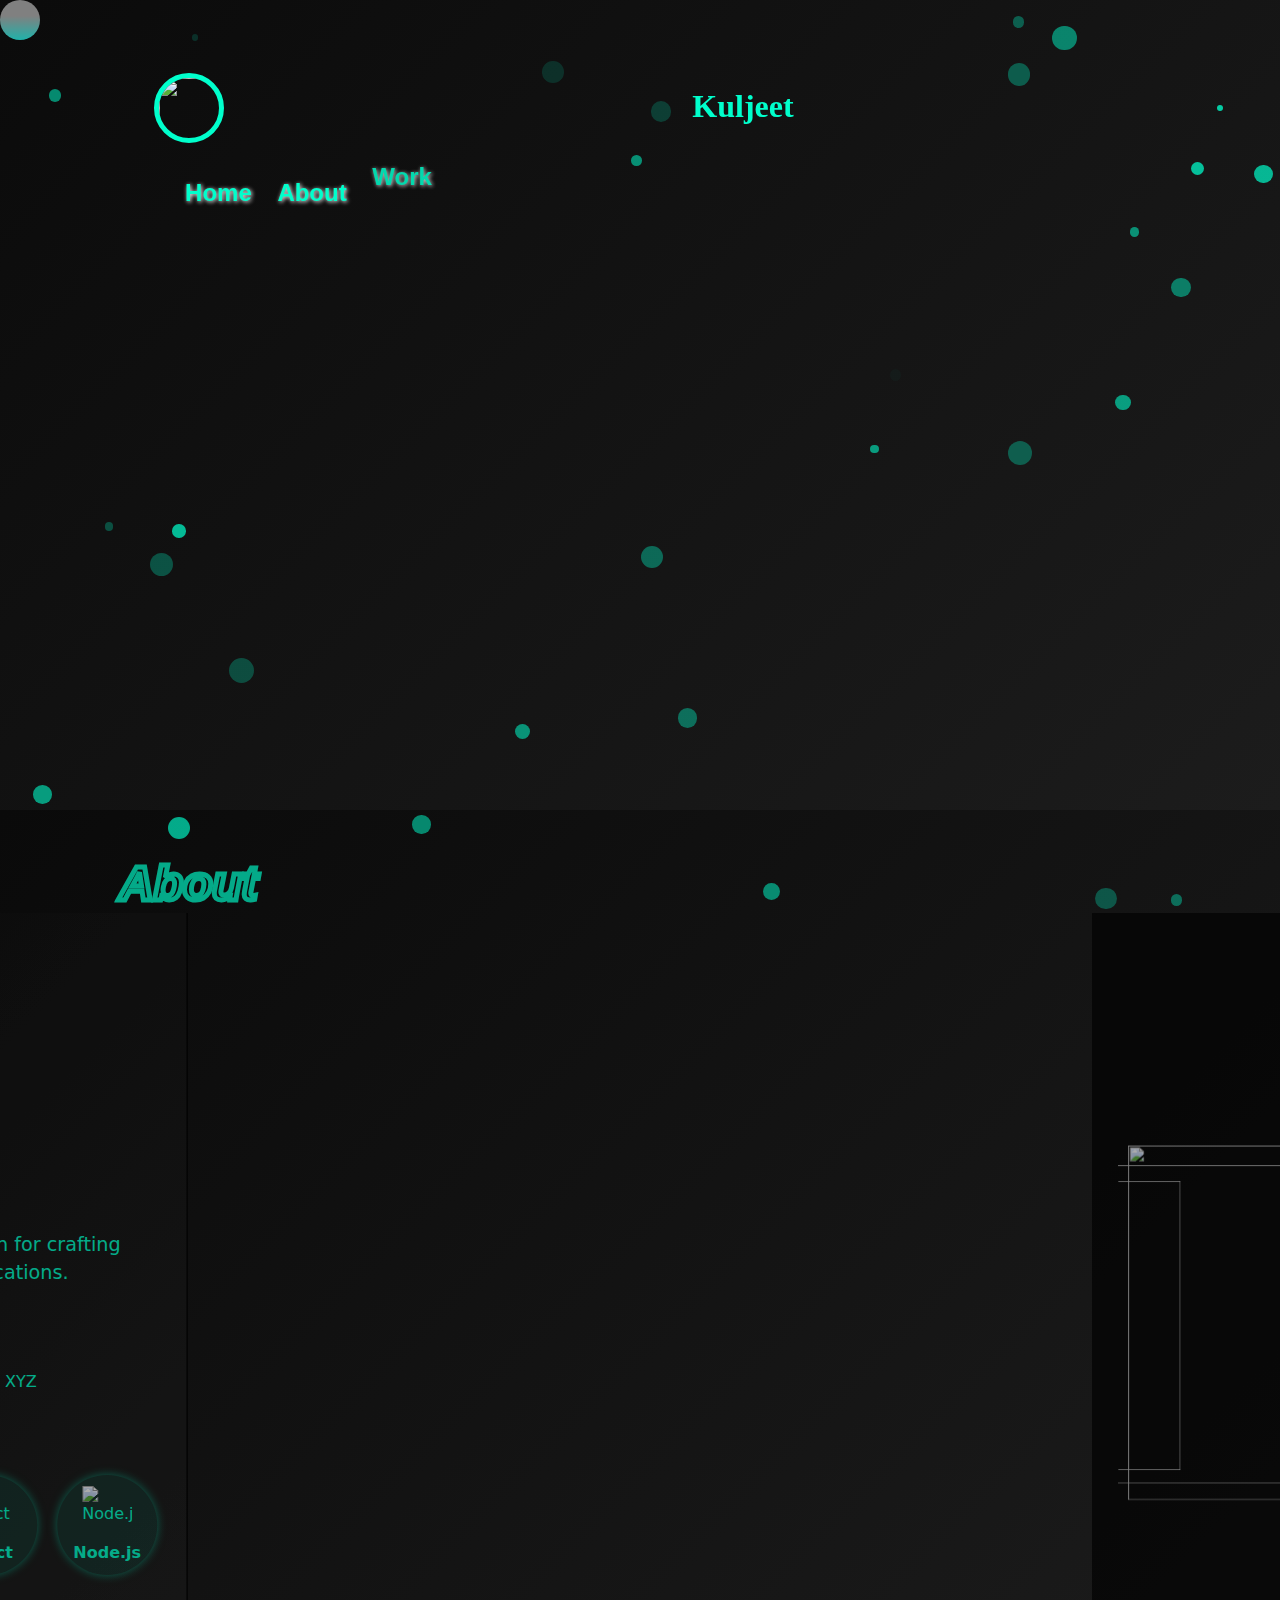
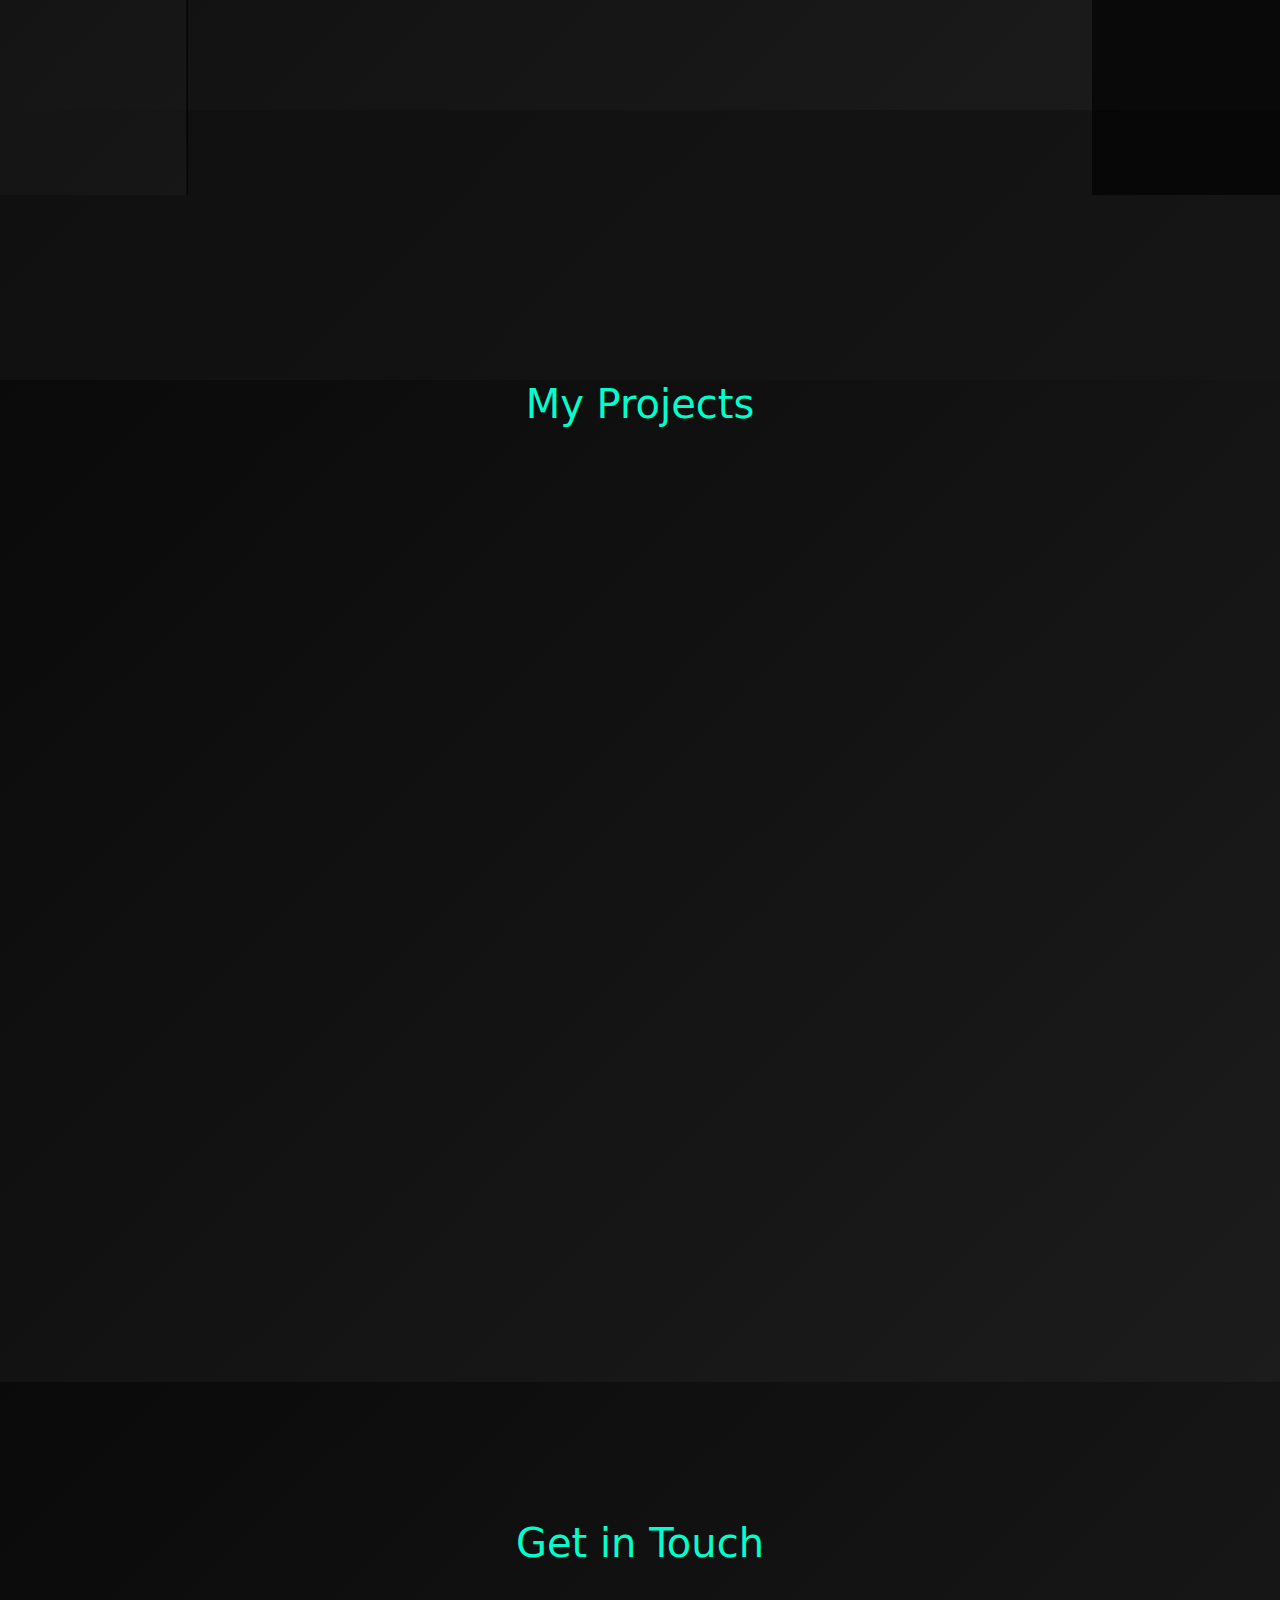
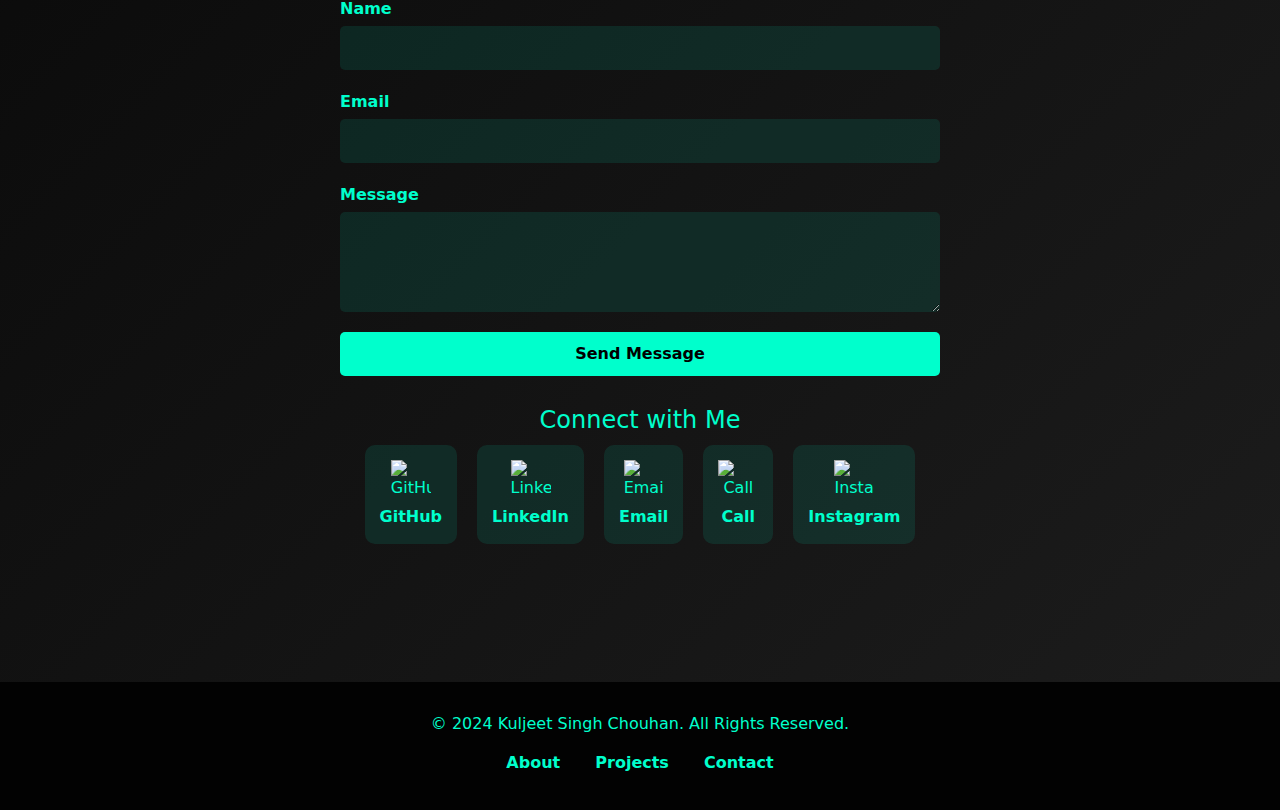
==== commit 393ff89e: "2nd commit" ====
--- a/index.html
+++ b/index.html
@@ -237,7 +237,7 @@
         <div class="projects-container ">
             <div class="project-card pc1">
                 <div class="project-image-container">
-                    <img src="artifex.jpg" alt="Project 1" class="project-image">
+                    <img src="im.png" alt="Project 1" class="project-image">
                 </div>
                 <div class="project-info">
                     <h3>Artifex</h3>
@@ -247,7 +247,7 @@
             </div>
             <div class="project-card pc2">
                 <div class="project-image-container">
-                    <img src="rs.jpg" alt="Project 2" class="project-image">
+                    <img src="rs.png" alt="Project 2" class="project-image">
                 </div>
                 <div class="project-info">
                     <h3>Rail Scouts</h3>
@@ -257,7 +257,7 @@
             </div>
             <div class="project-card pc3">
                 <div class="project-image-container">
-                    <img src="blink.jpg" alt="Project 3" class="project-image">
+                    <img src="blink.png" alt="Project 3" class="project-image">
                 </div>
                 <div class="project-info">
                     <h3>Blinkmeet</h3>
@@ -268,7 +268,7 @@
             </div>
             <div class="project-card pc4">
                 <div class="project-image-container">
-                    <img src="duvera.jpg" alt="Project 4" class="project-image">
+                    <img src="duv.png" alt="Project 4" class="project-image">
                 </div>
                 <div class="project-info">
                     <h3>Duvera</h3>
@@ -279,7 +279,7 @@
             </div>
             <div class="project-card pc5">
                 <div class="project-image-container">
-                    <img src="catch.jpg" alt="Project 5" class="project-image">
+                    <img src="catch.png" alt="Project 5" class="project-image">
                 </div>
                 <div class="project-info">
                     <h3>ConvoCloud</h3>
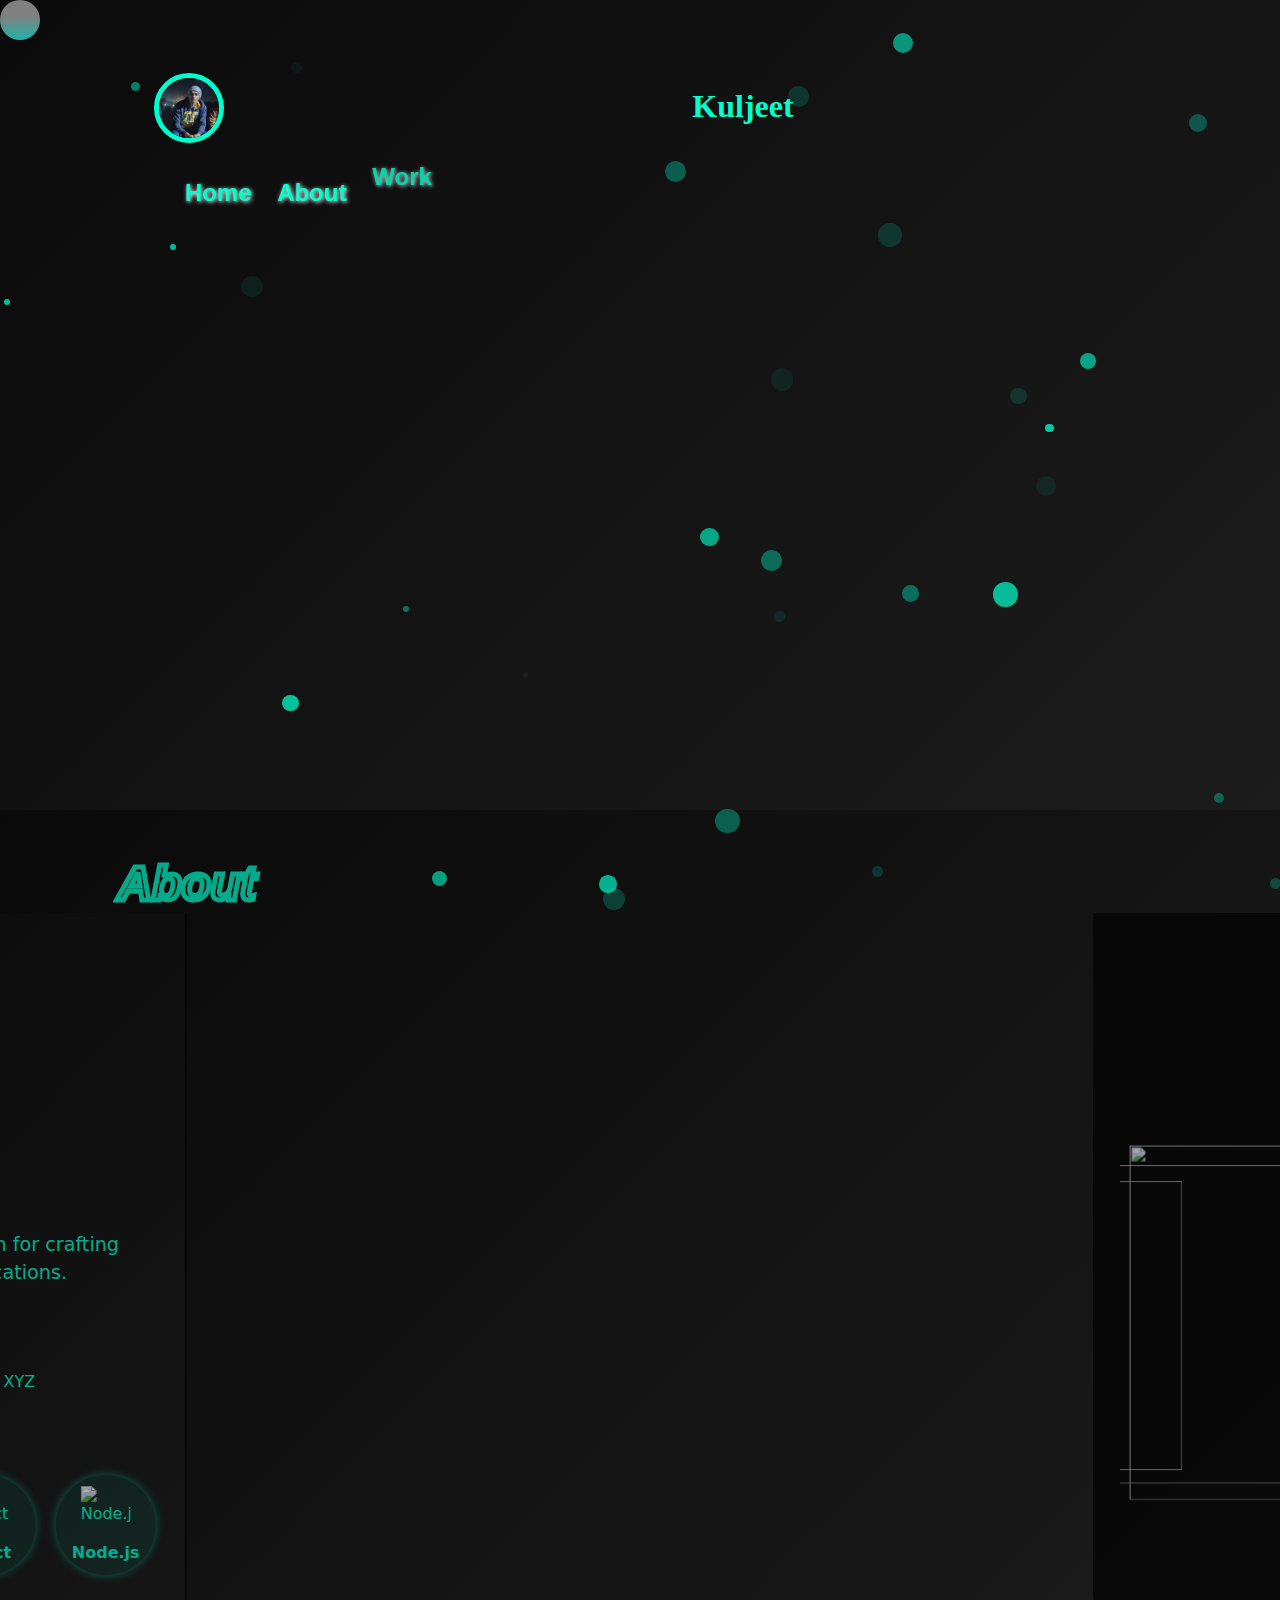
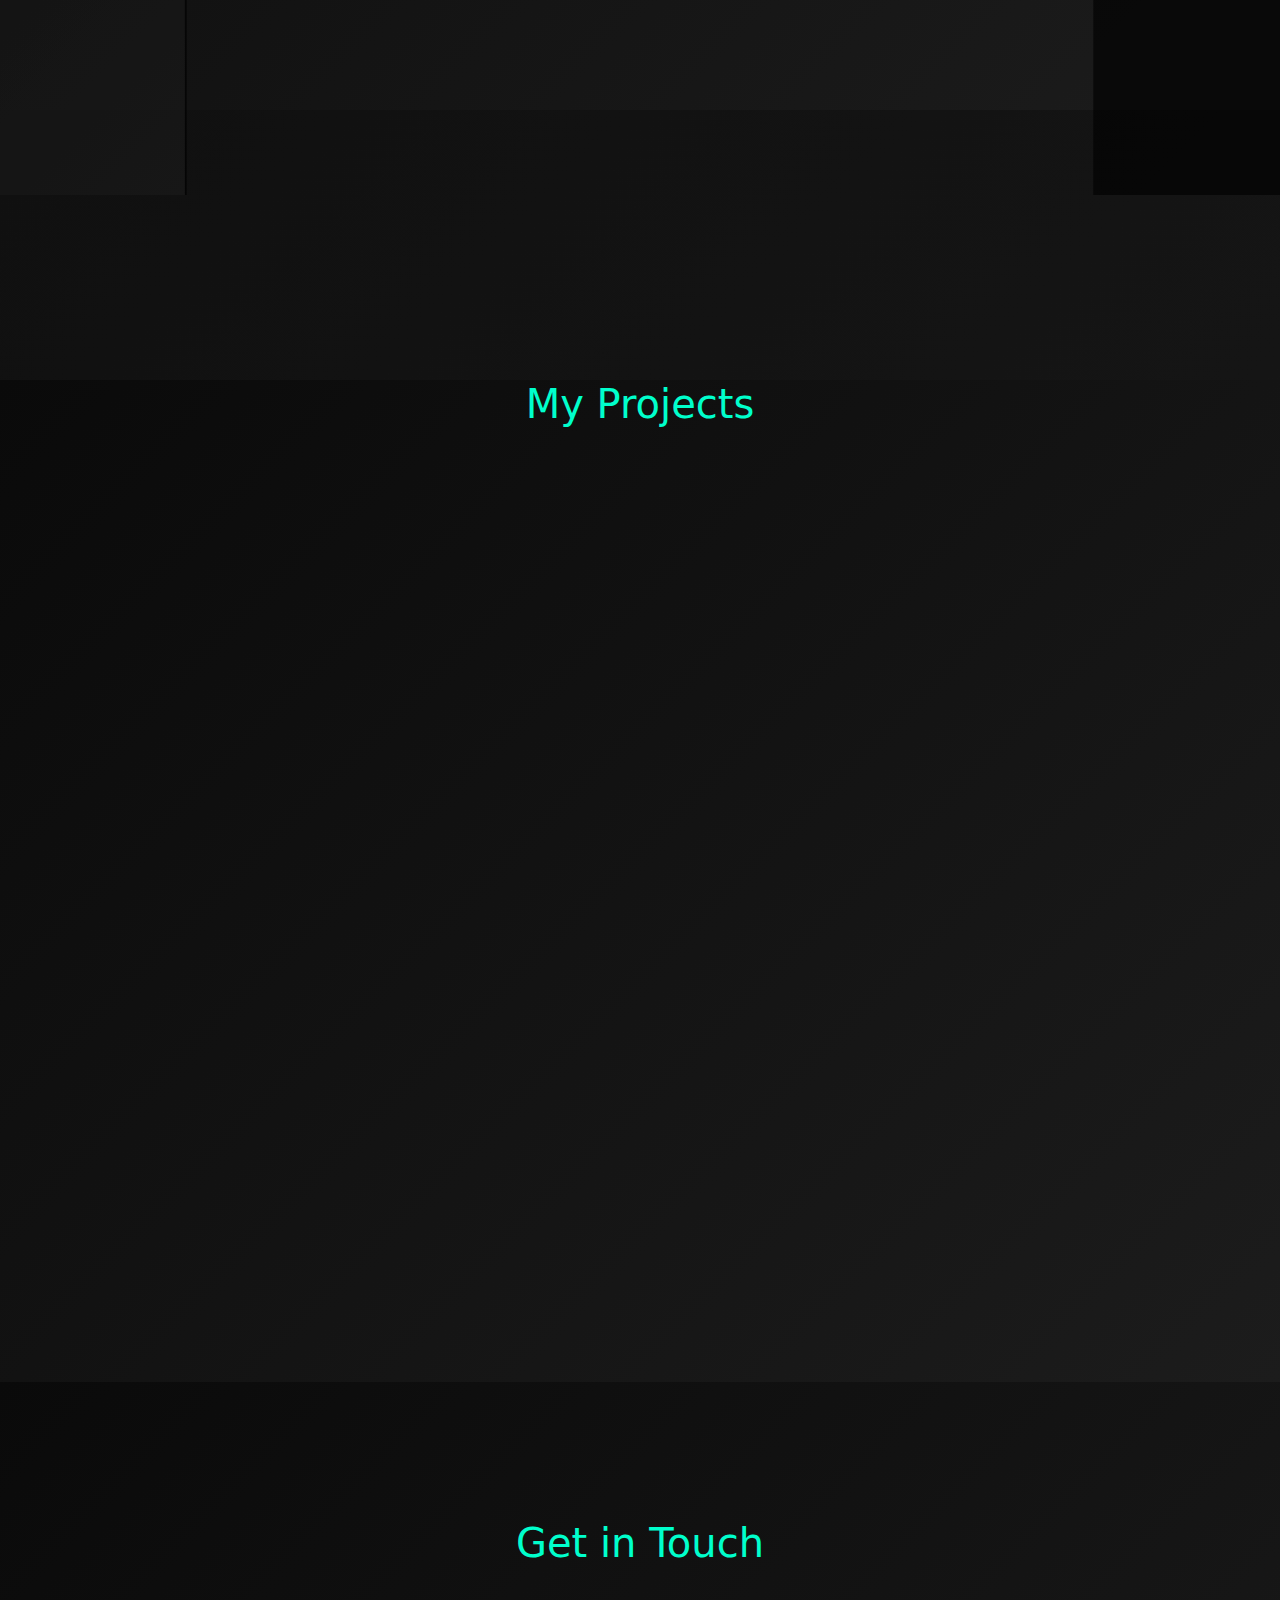
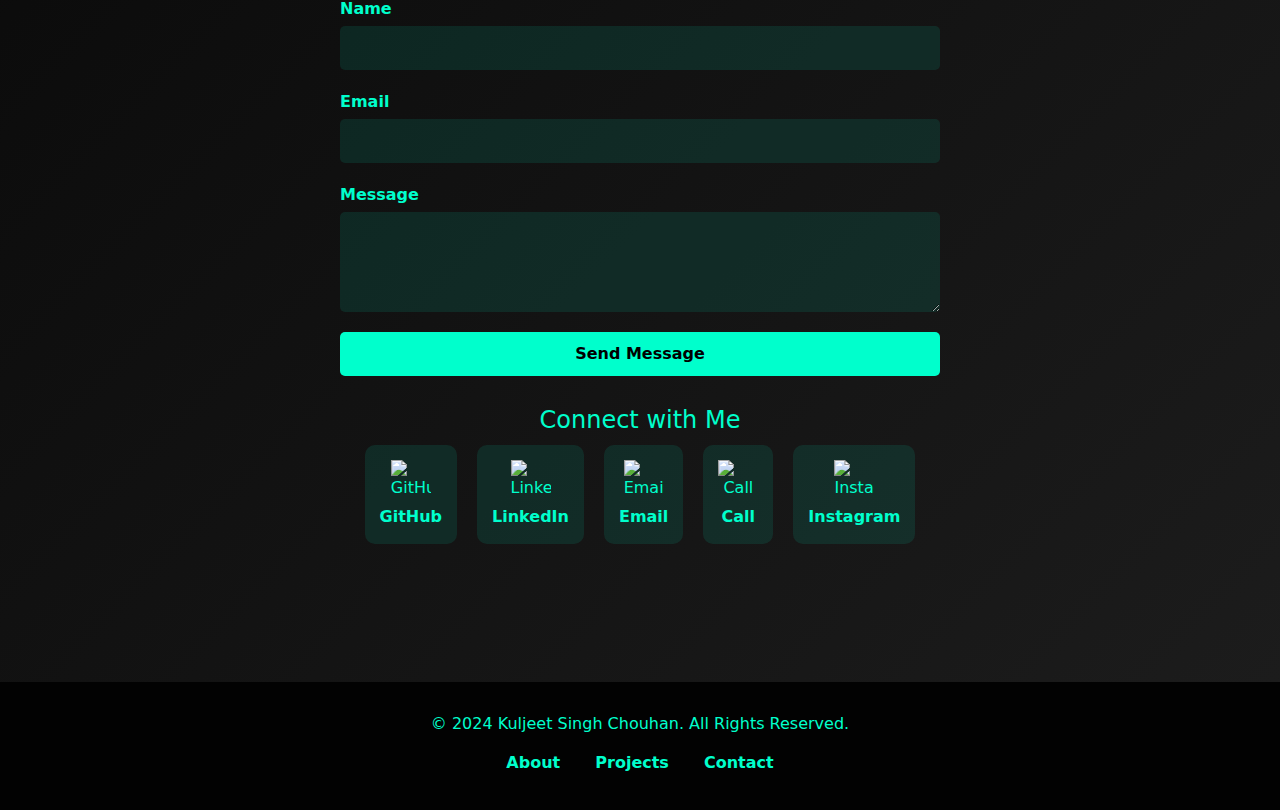
==== commit 6e5debc2: "2nd commit" ====
--- a/index.html
+++ b/index.html
@@ -33,17 +33,14 @@
   <script type="text/javascript"
         src="https://cdn.jsdelivr.net/npm/@emailjs/browser@4/dist/email.min.js">
 </script>
-<script type="text/javascript">
-   (function(){
-      emailjs.init({
-        publicKey: "nce9EKjD9kNWPmYxU",
-      });
-   })();
-   <link href="https://fonts.googleapis.com/css2?family=Roboto:wght@400;700&display=swap" rel="stylesheet"/>
+
+
   
 
 
-</script>
+<!-- </script> -->
+<link href="https://fonts.googleapis.com/css2?family=Roboto:wght@400;700&display=swap" rel="stylesheet"/>
+
   <body>
     <!-- <div  class="hero"></div>
     <div  class="hero1"></div> -->
@@ -337,21 +334,21 @@
      <div class="page4">
       <div id="contact" class="contact-section">
           <h2 class="contact-title">Get in Touch</h2>
-          <form class="contact-form" action="your-server-endpoint" method="POST">
-              <div class="form-group">
-                  <label for="name">Name</label>
-                  <input type="text" id="name" name="name" required>
-              </div>
-              <div class="form-group">
-                  <label for="email">Email</label>
-                  <input type="email" id="email" name="email" required>
-              </div>
-              <div class="form-group">
-                  <label for="message">Message</label>
-                  <textarea id="message" name="message" required></textarea>
-              </div>
-              <button type="submit" class="submit-button">Send Message</button>
-          </form>
+          <form id="form" class="contact-form" onsubmit="event.preventDefault(); sendMail();">
+            <div class="form-group">
+                <label for="name">Name</label>
+                <input type="text" id="name" name="name" required>
+            </div>
+            <div class="form-group">
+                <label for="email">Email</label>
+                <input type="email" id="email" name="email" required>
+            </div>
+            <div class="form-group">
+                <label for="message">Message</label>
+                <textarea id="message" name="message" required></textarea>
+            </div>
+            <button type="submit" class="submit-button">Send Message</button>
+        </form>
           <div class="social-links">
               <h3>Connect with Me</h3>
               <div class="social-icons">
--- a/index.css
+++ b/index.css
@@ -189,9 +189,10 @@
   color: black;
 }
 
+/* 
 .a-button:hover{
-  background-color: black;
-}
+    background-color: white;
+  } */
 
 .p-button:hover{
   background-color: white;
@@ -1218,7 +1219,7 @@
   -moz-border-radius: 50%;
   -ms-border-radius: 50%;
   -o-border-radius: 50%;
-  position: fixed;
+  position: absolute;
   transition: all ease 0.05s;
   -webkit-transition: all ease 0.05s;
   -moz-transition: all ease 0.05s;
@@ -1422,7 +1423,7 @@
 .imp a{
   display: block;
   position: relative;
-  bottom: 430vh;
+  bottom: 445vh;
   left: 85vw;
   z-index: 1000;
 
@@ -2309,3 +2310,11 @@
 .page1{
   margin-top: -10vh;
 }
+/* 
+
+.page2,.page3,.page4,.footer{
+    display:none;
+}
+.z{
+    display: none;
+} */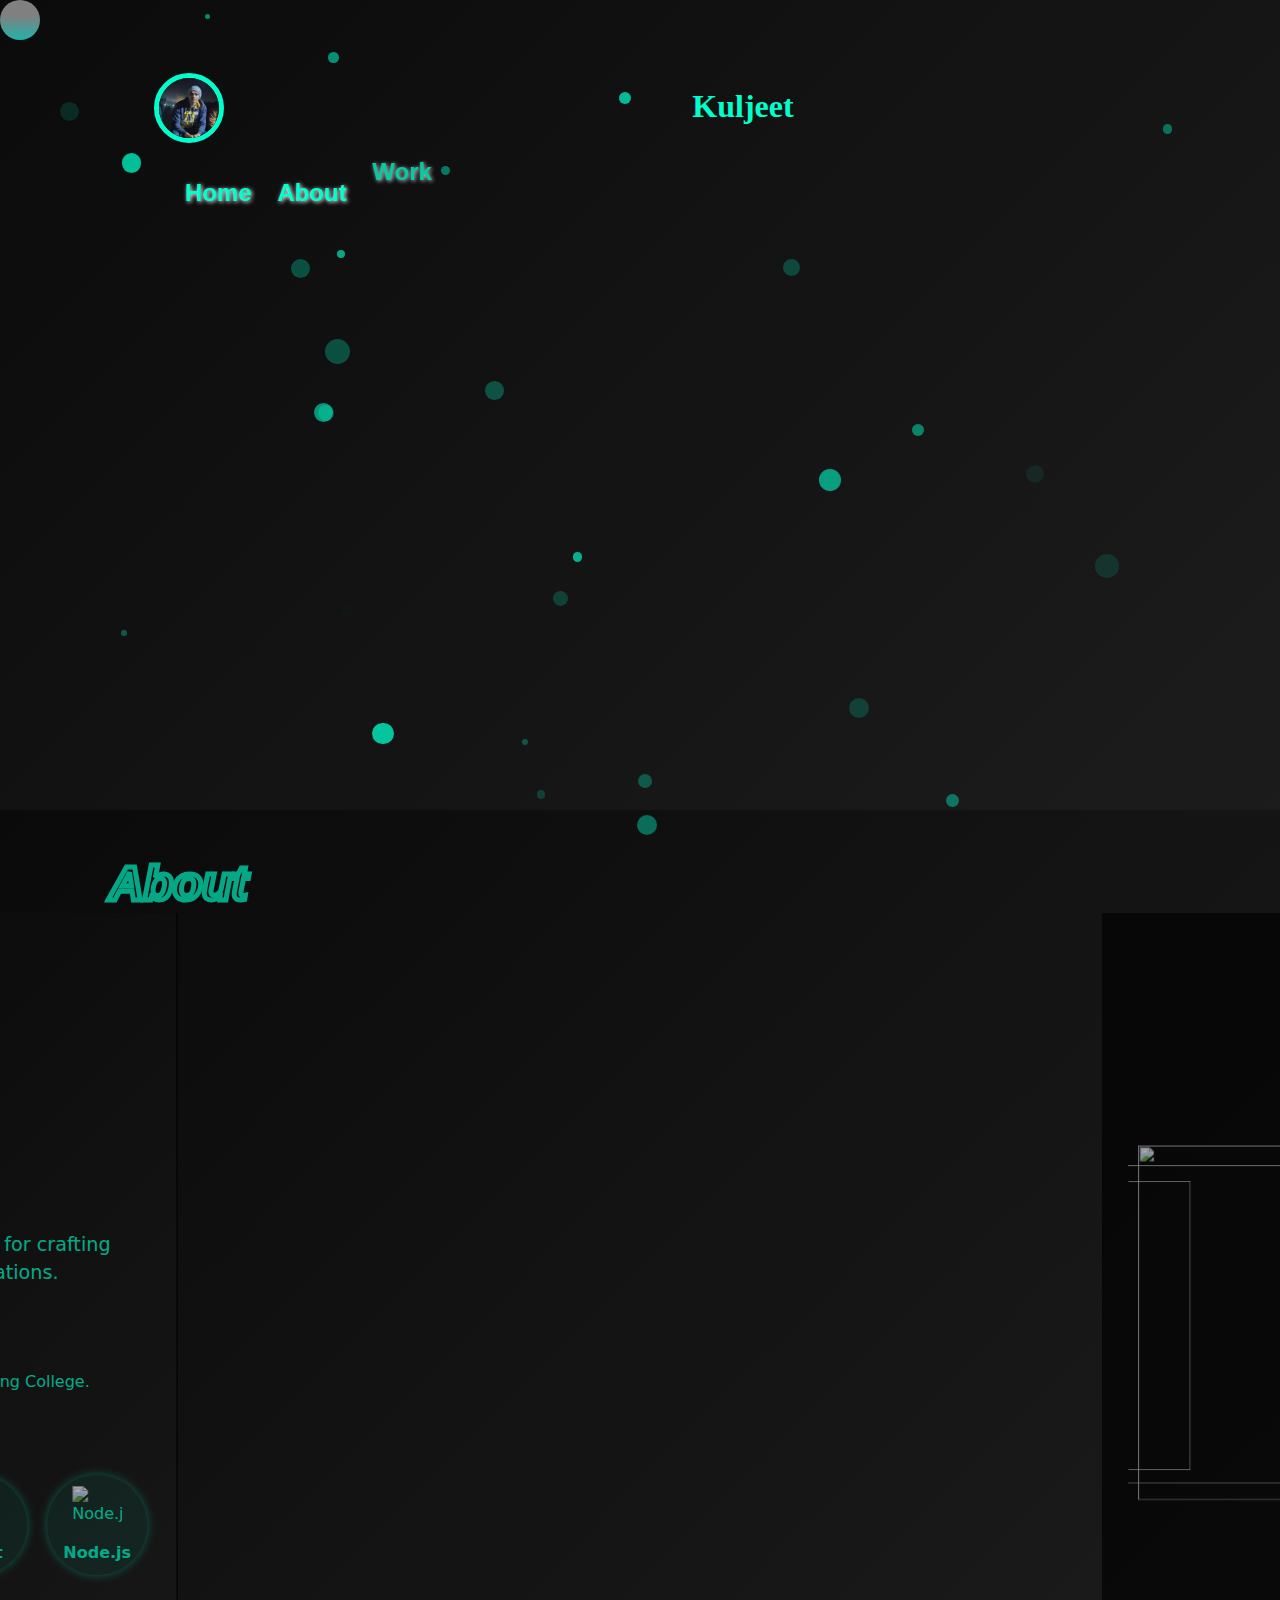
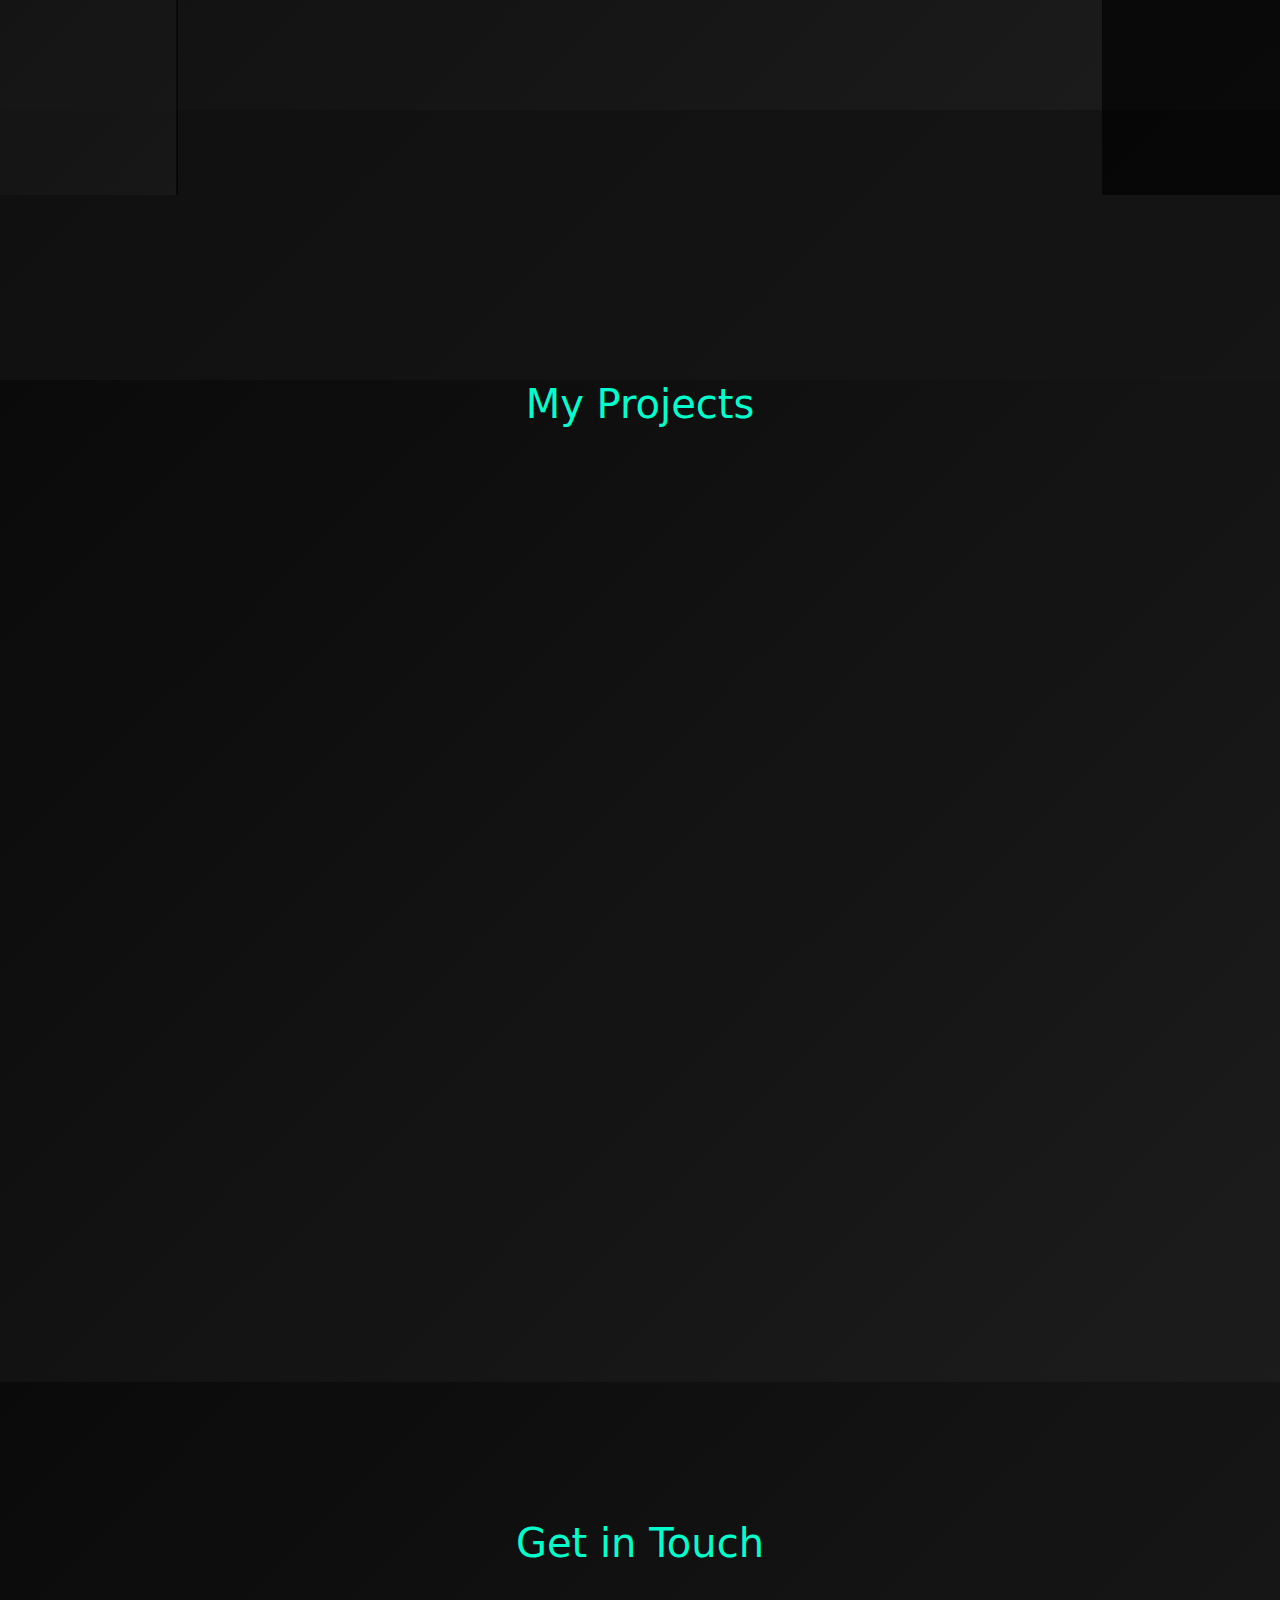
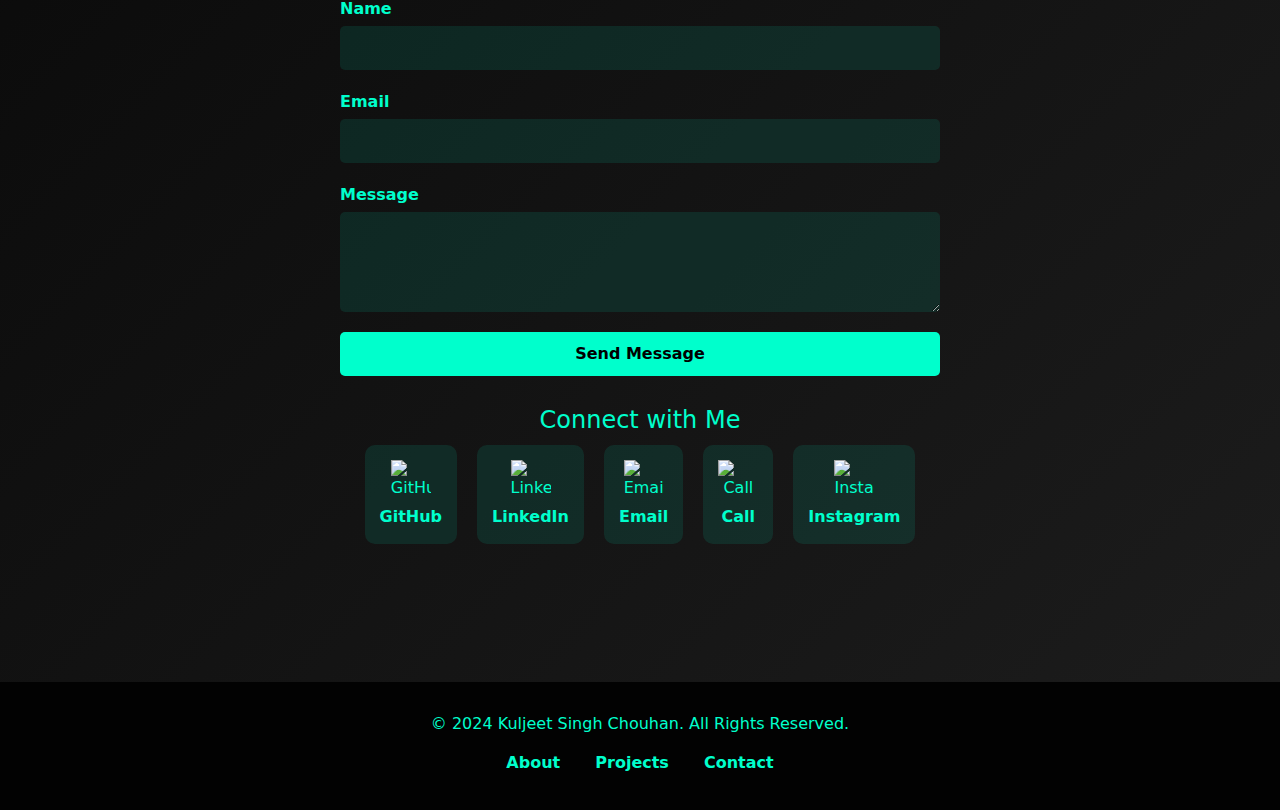
==== commit 3e01d5a5: "fin commit" ====
--- a/index.html
+++ b/index.html
@@ -107,7 +107,7 @@
               
               <div class="education">
                   <h3>Education</h3>
-                  <p>B.Sc. in Computer Science, University XYZ</p>
+                  <p>BTech in Computer Science,  Jabalpur Engineering College.</p>
               </div>
       
               <div class="tech-stack">
